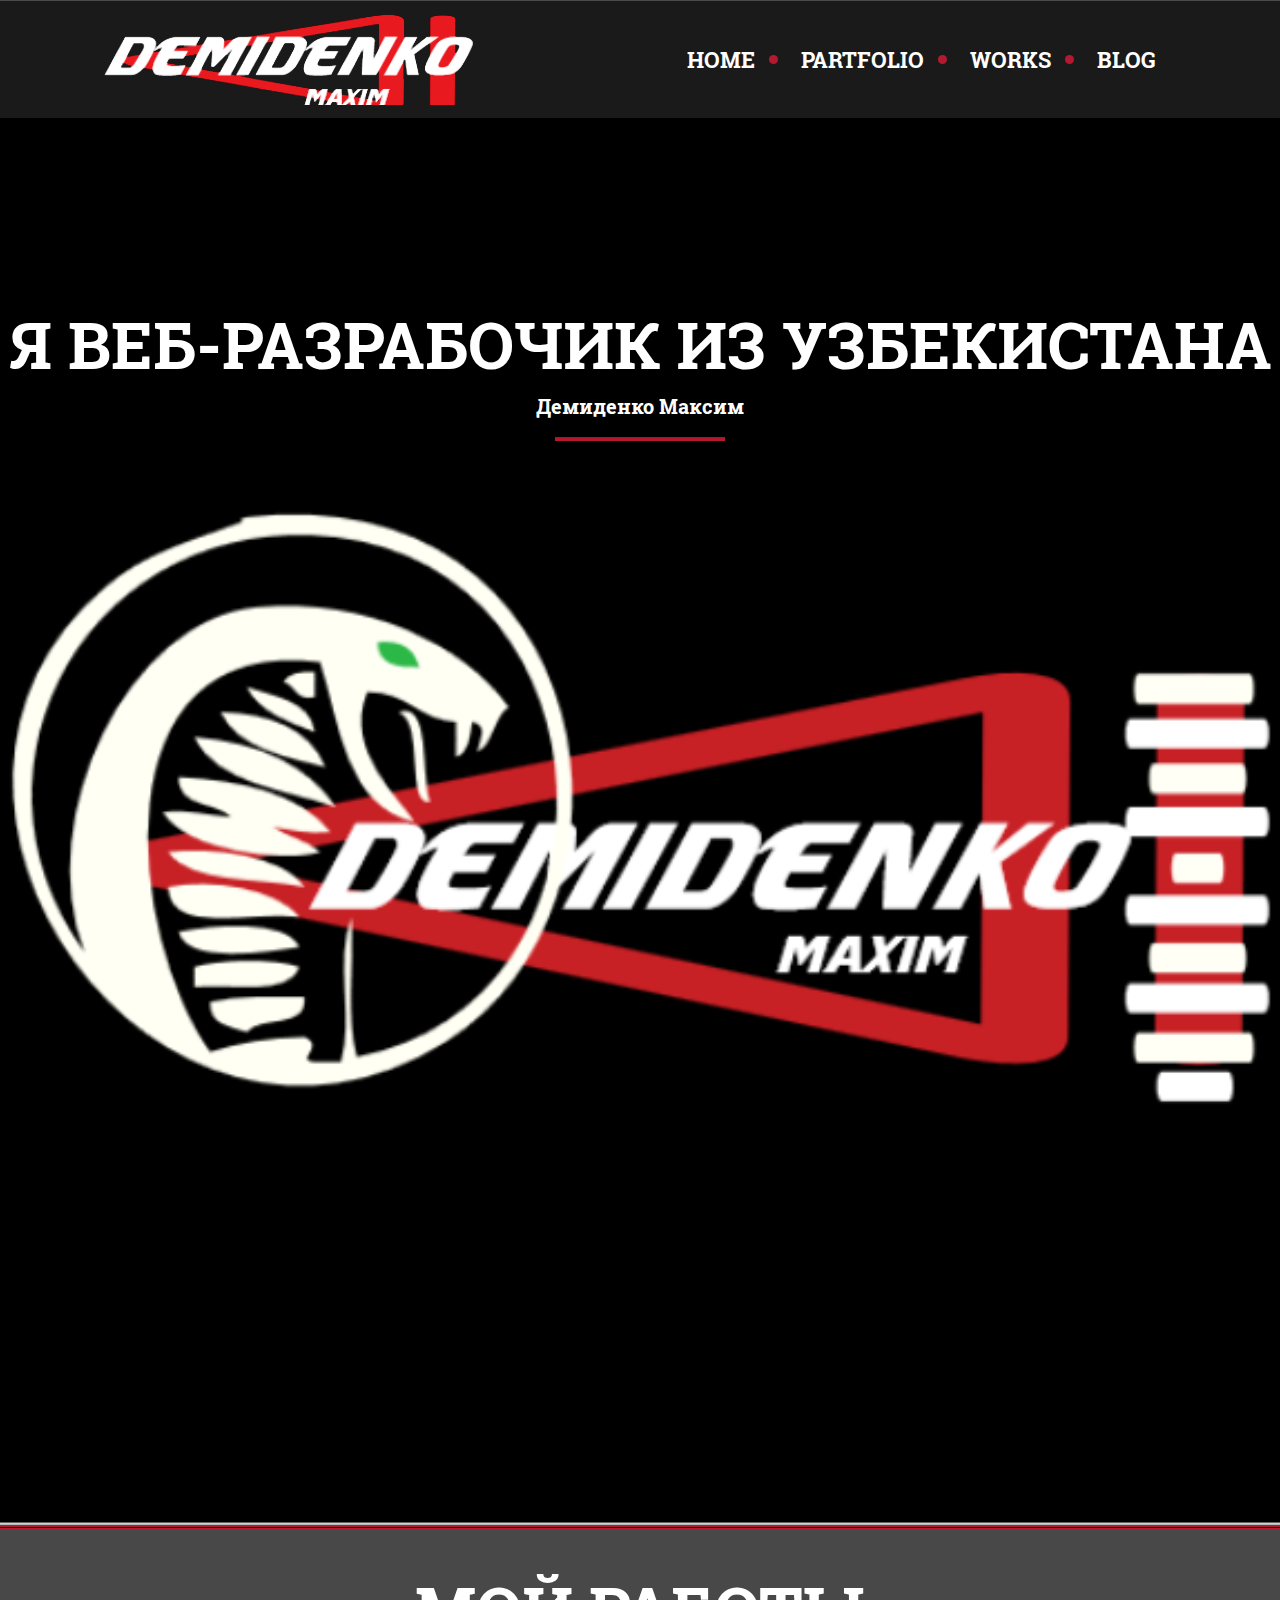
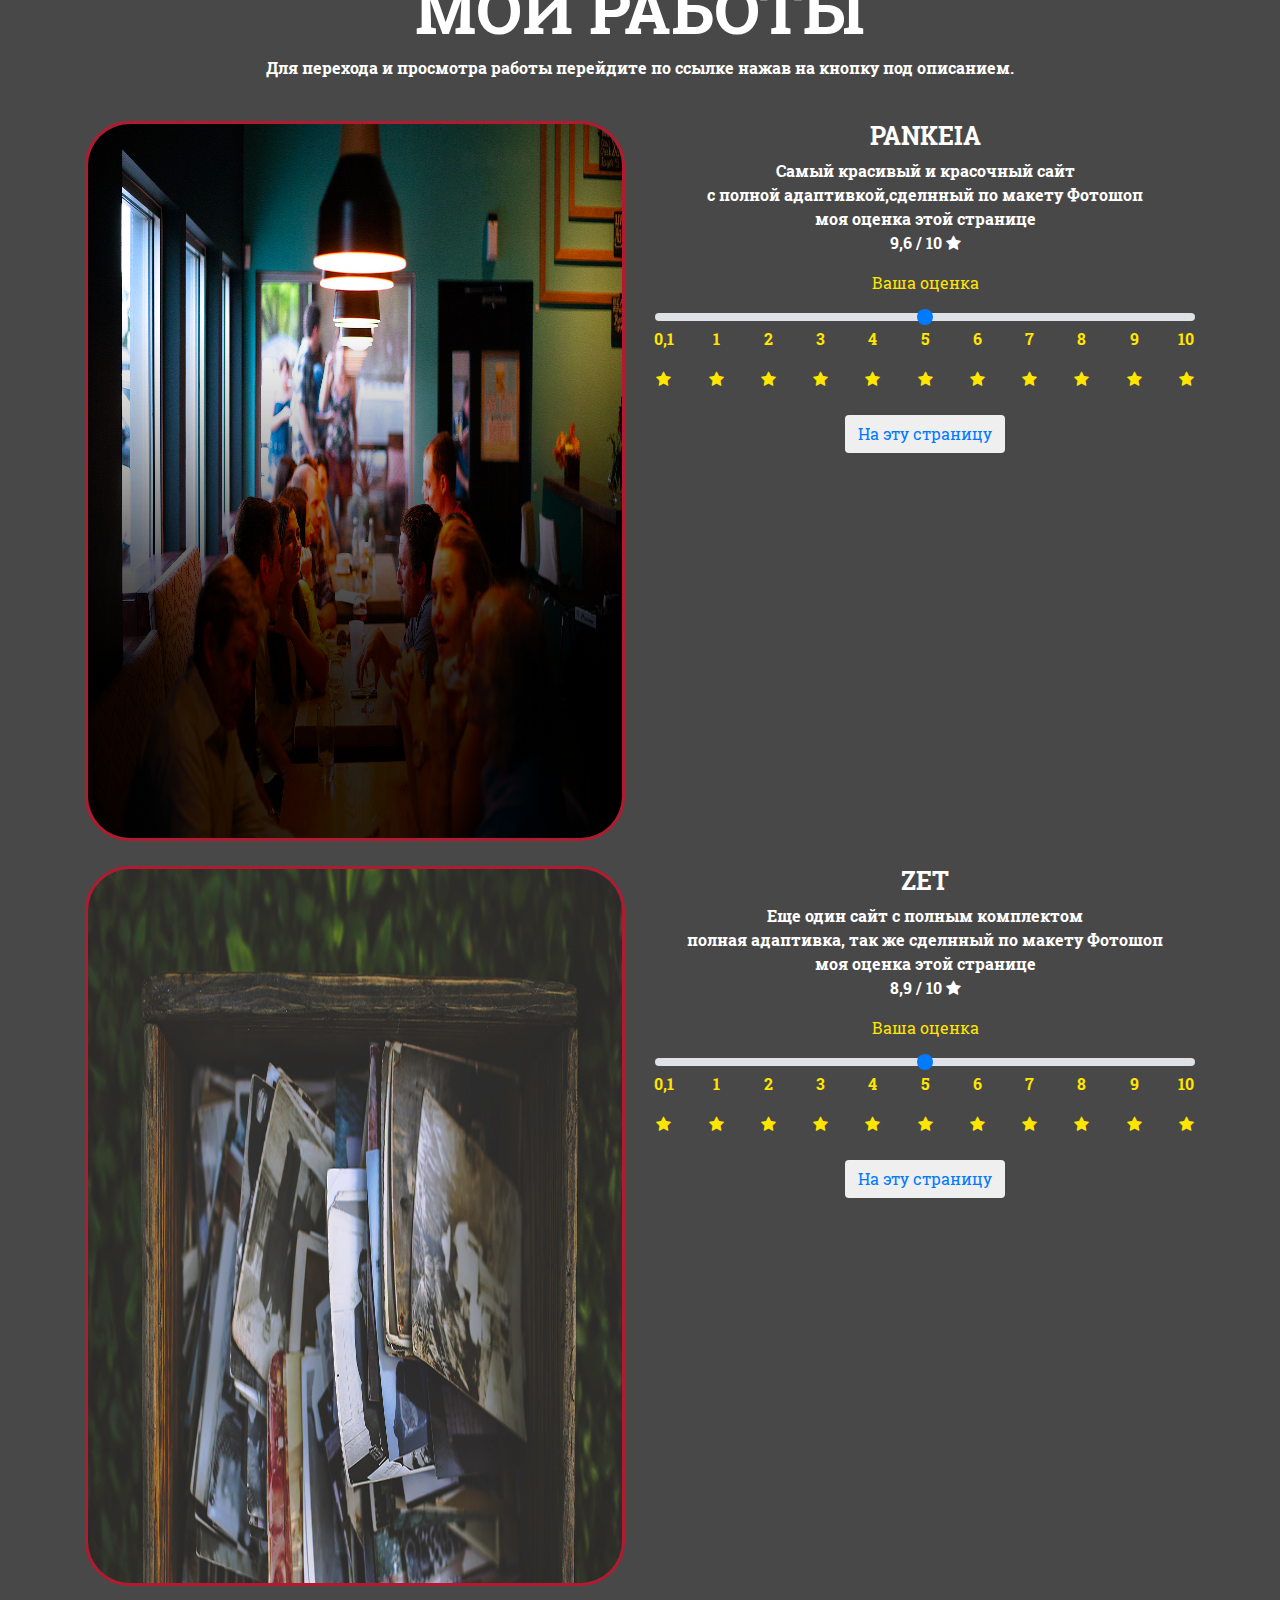
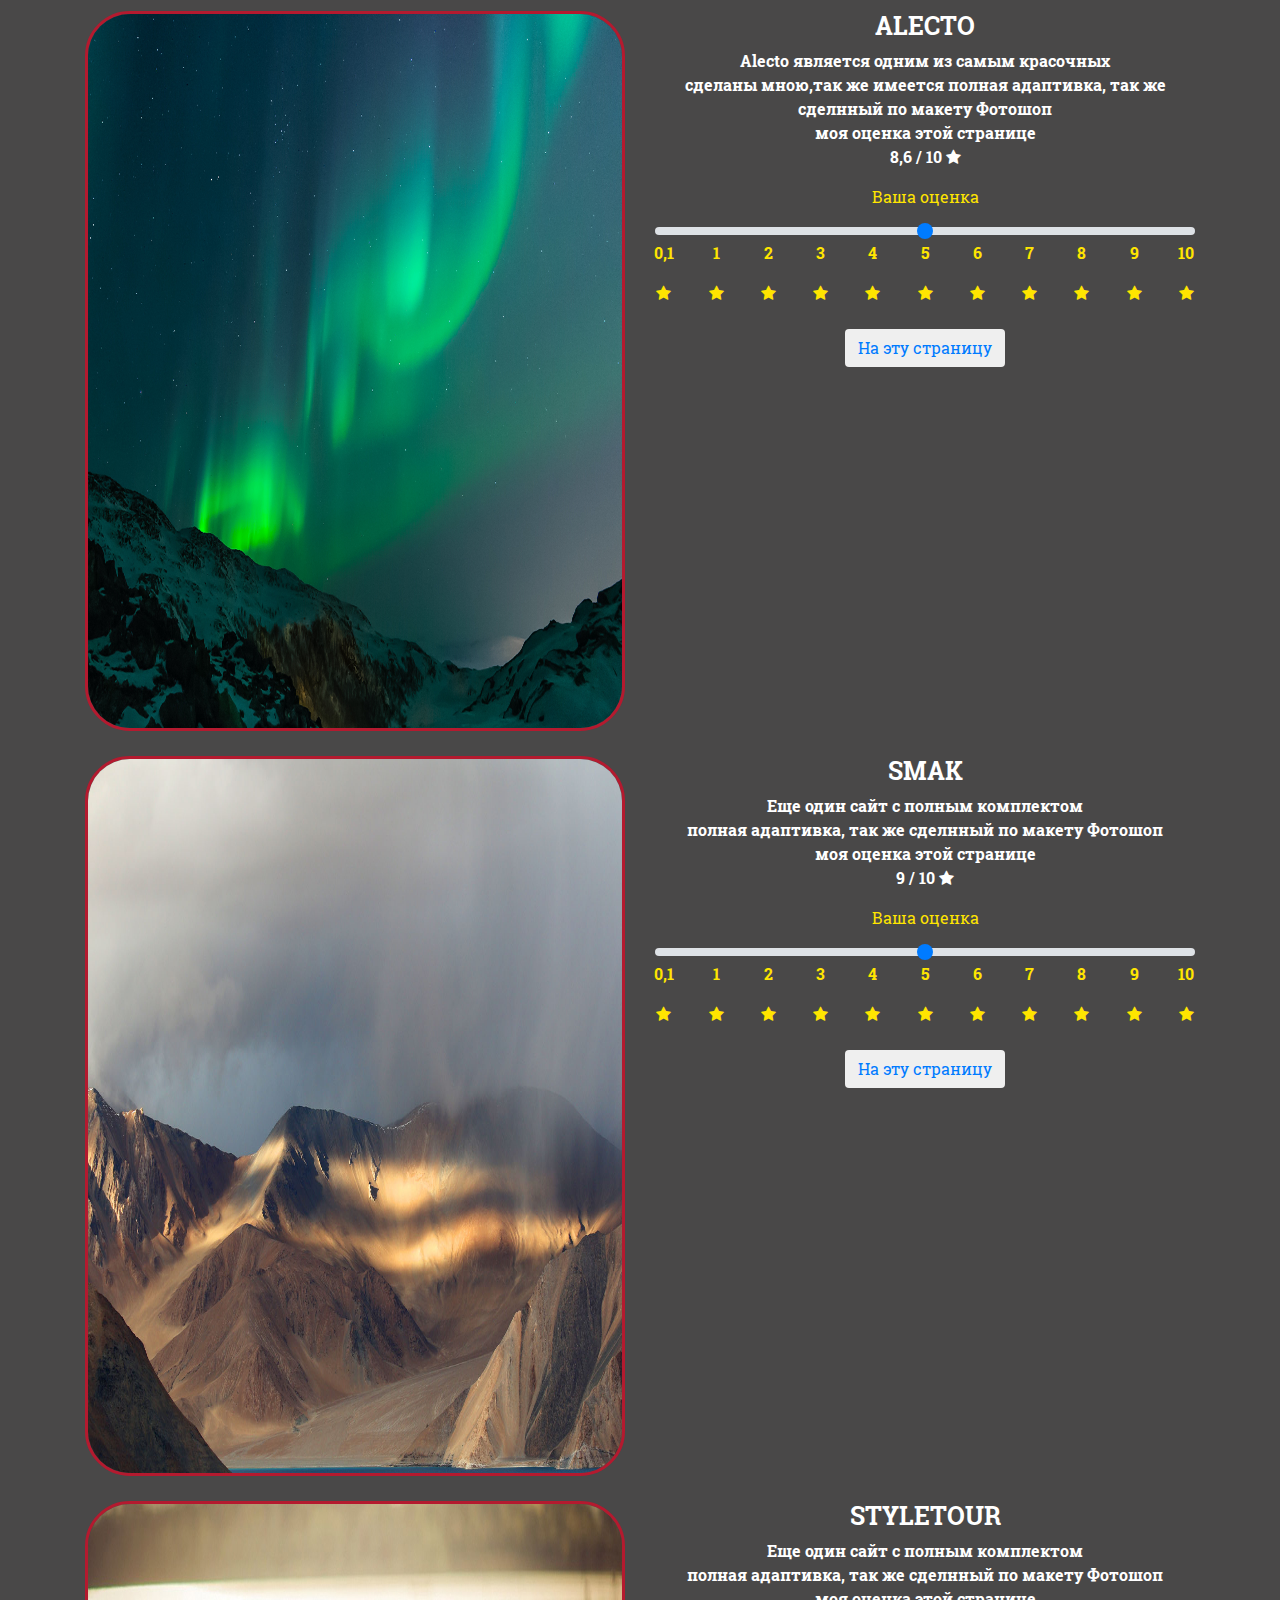
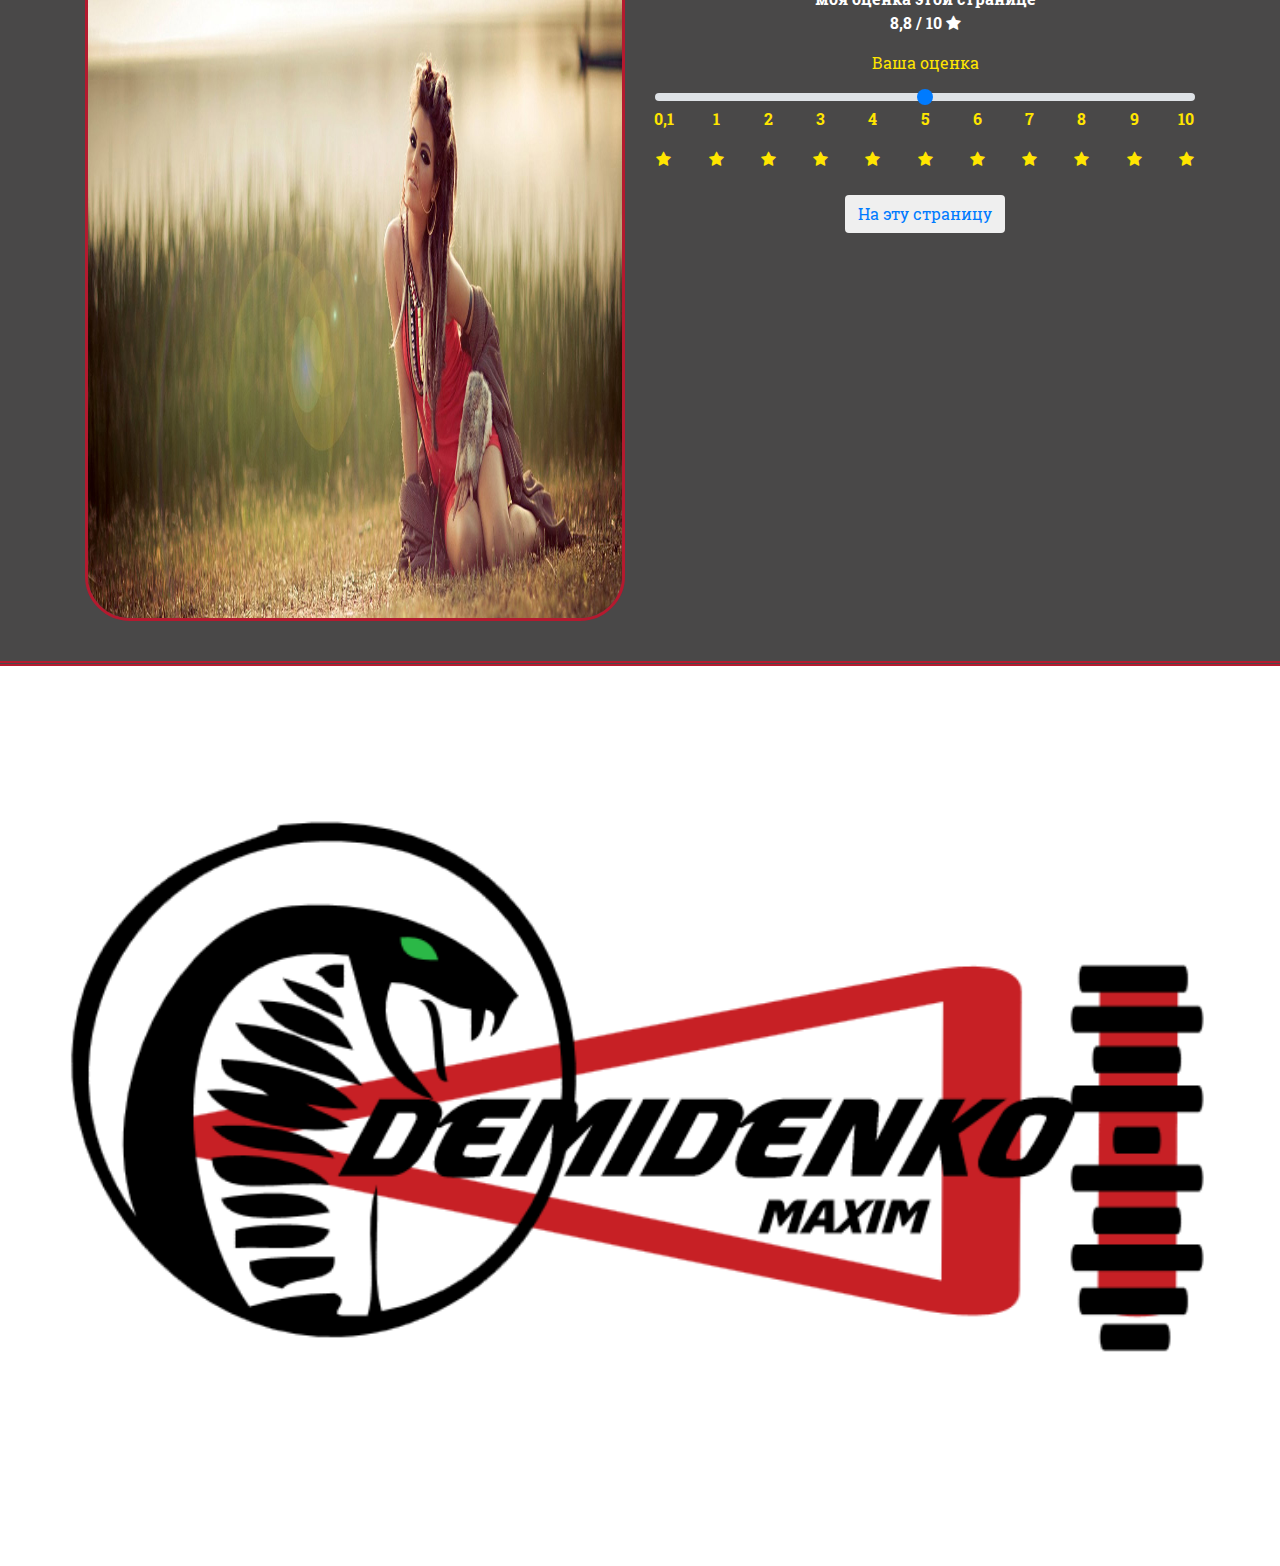
==== index.html @ c7be7b73 "WWEEEe" ====
<!doctype html>
<html lang="en">

<head>
    <!-- Required meta tags -->
    <meta charset="utf-8">
    <meta name="viewport" content="width=device-width, initial-scale=1, shrink-to-fit=no">
    <!-- Bootstrap CSS -->
    <link href="./Google fonts/robotoslab.css" rel="stylesheet">
    <link rel="stylesheet" href="css/font-awesome.css">
    <link rel="stylesheet" href="css/bootstrap.css">
    <link rel="stylesheet" type="text/css" href="css/style.css">
    <title>Partfolio</title>
</head>

<body>
    <section class="header">
        <div class="menu-top">
            <div class="container">
                <nav class="navbar navbar-expand-lg navbar-light">
                    <a class="navbar-brand" href="#"><img src="./img/LOGOREALLOGO.png" alt=""></a>
                    <button class="navbar-toggler" type="button" data-toggle="collapse" data-target="#navbarSupportedContent"
                        aria-controls="navbarSupportedContent" aria-expanded="false" aria-label="Toggle navigation">
                        <span class="navbar-toggler-icon"></span>
                    </button>

                    <div class="collapse navbar-collapse" id="navbarSupportedContent">
                        <ul class="navbar-nav ml-auto">

                            <li class="nav-item text-center">
                                <a class="nav-link" href="#">home</a>
                            </li>
                            <li class="nav-item text-center">
                                <a class="nav-link" href="#">partfolio</a>
                            </li>
                            <li class="nav-item text-center">
                                <a class="nav-link" href="#">works</a>
                            </li>
                            <li class="nav-item text-center">
                                <a class="nav-link" href="#">blog</a>
                            </li>

                        </ul>
                    </div>
                </nav>
            </div>
        </div>
        <div class="title text-center">
            <h1>Я веб-разрабочик из Узбекистана</h1>
            <p>Демиденко Максим</p>
          <hr>
        </div>
    </section>
    <section class="works">
        <div class="container">
            <div class="row justify-content-center">
                <div class="col-10 text-center">
                    <h2>Мой работы</h2>
                    <p>Для перехода и просмотра работы перейдите по ссылке нажав на кнопку под описанием.</p>
                </div>
            </div>
            <div class="row justify-content-center saet">
                <div class="col-lg-6">
                    <img src="./img/pankeia.png" alt="">
                </div>
                <div class="col-lg-6 text-center">
                    <h3>Pankeia</h3>
                    <p>Самый красивый и красочный сайт <br>
                    с полной адаптивкой,сделнный по макету Фотошоп
                <br>
            моя оценка этой странице <br>
        9,6 / 10 <i class="fa fa-star" aria-hidden="true"></i>
    </p>
    <label for="customRange3"><b class="rate"> Ваша оценка</b></label>
    <input type="range" class="custom-range" min="0" max="5" step="0.5" id="customRange3">
    <div class="row justify-content-between">
        <div class="col-lg-1 col-md-1 col-1 p-0"><p> <span class="rate">0,1</span> </p> <i class="fa fa-star" aria-hidden="true"></i></div>
        <div class="col-lg-1 col-md-1 col-1 p-0"><p> <span class="rate">1</span> </p> <i class="fa fa-star" aria-hidden="true"></i></div>
        <div class="col-lg-1 col-md-1 col-1 p-0"><p> <span class="rate">2</span> </p> <i class="fa fa-star" aria-hidden="true"></i></div>
        <div class="col-lg-1 col-md-1 col-1 p-0"><p> <span class="rate">3</span> </p> <i class="fa fa-star" aria-hidden="true"></i></div>
        <div class="col-lg-1 col-md-1 col-1 p-0"><p> <span class="rate">4</span> </p> <i class="fa fa-star" aria-hidden="true"></i></div>
        <div class="col-lg-1 col-md-1 col-1 p-0"><p> <span class="rate">5</span> </p> <i class="fa fa-star" aria-hidden="true"></i></div>
        <div class="col-lg-1 col-md-1 col-1 p-0"><p> <span class="rate">6</span> </p> <i class="fa fa-star" aria-hidden="true"></i></div>
        <div class="col-lg-1 col-md-1 col-1 p-0"><p> <span class="rate">7</span> </p> <i class="fa fa-star" aria-hidden="true"></i></div>
        <div class="col-lg-1 col-md-1 col-1 p-0"><p> <span class="rate">8</span></p> <i class="fa fa-star" aria-hidden="true"></i></div>
        <div class="col-lg-1 col-md-1 col-1 p-0"><p> <span class="rate">9</span> </p> <i class="fa fa-star" aria-hidden="true"></i></div>
        <div class="col-lg-1 col-md-1 col-1 p-0"><p> <span class="rate">10</span> </p> <i class="fa fa-star" aria-hidden="true"></i></div>
        <div class="col-lg-12 text-center mt-4"><button class="btn"><a href="">На эту страницу</a></button></div>
    </div>
                </div>
            </div>
            <div class="row justify-content-center saet">
                <div class="col-lg-6">
                    <img src="./img/zet.png" alt="">
                </div>
                <div class="col-lg-6 text-center">
                    <h3>ZET</h3>
                    <p>Еще один сайт с полным комплектом <br>
                     полная адаптивка, так же сделнный по макету Фотошоп
                <br>
            моя оценка этой странице <br>
        8,9 / 10 <i class="fa fa-star" aria-hidden="true"></i>
    </p>
    <label for="customRange3"><b class="rate"> Ваша оценка</b></label>
    <input type="range" class="custom-range" min="0" max="5" step="0.5" id="customRange2">
    <div class="row justify-content-between">
        <div class="col-lg-1 col-md-1 col-1 p-0"><p> <span class="rate">0,1</span> </p> <i class="fa fa-star" aria-hidden="true"></i></div>
        <div class="col-lg-1 col-md-1 col-1 p-0"><p> <span class="rate">1</span> </p> <i class="fa fa-star" aria-hidden="true"></i></div>
        <div class="col-lg-1 col-md-1 col-1 p-0"><p> <span class="rate">2</span> </p> <i class="fa fa-star" aria-hidden="true"></i></div>
        <div class="col-lg-1 col-md-1 col-1 p-0"><p> <span class="rate">3</span> </p> <i class="fa fa-star" aria-hidden="true"></i></div>
        <div class="col-lg-1 col-md-1 col-1 p-0"><p> <span class="rate">4</span> </p> <i class="fa fa-star" aria-hidden="true"></i></div>
        <div class="col-lg-1 col-md-1 col-1 p-0"><p> <span class="rate">5</span> </p> <i class="fa fa-star" aria-hidden="true"></i></div>
        <div class="col-lg-1 col-md-1 col-1 p-0"><p> <span class="rate">6</span> </p> <i class="fa fa-star" aria-hidden="true"></i></div>
        <div class="col-lg-1 col-md-1 col-1 p-0"><p> <span class="rate">7</span> </p> <i class="fa fa-star" aria-hidden="true"></i></div>
        <div class="col-lg-1 col-md-1 col-1 p-0"><p> <span class="rate">8</span></p> <i class="fa fa-star" aria-hidden="true"></i></div>
        <div class="col-lg-1 col-md-1 col-1 p-0"><p> <span class="rate">9</span> </p> <i class="fa fa-star" aria-hidden="true"></i></div>
        <div class="col-lg-1 col-md-1 col-1 p-0"><p> <span class="rate">10</span> </p> <i class="fa fa-star" aria-hidden="true"></i></div>
        <div class="col-lg-12 text-center mt-4"><button class="btn"><a href="">На эту страницу</a></button></div>
        
    </div>
                </div>
            </div>
            <div class="row justify-content-center saet">
                <div class="col-lg-6">
                    <img src="./img/Alecto.png" alt="">
                </div>
                <div class="col-lg-6 text-center">
                    <h3>Alecto</h3>
                    <p>Alecto является одним из самым красочных<br>
                    сделаны мною,так же имеется полная адаптивка, так же сделнный по макету Фотошоп
                <br>
            моя оценка этой странице <br>
        8,6 / 10 <i class="fa fa-star" aria-hidden="true"></i>
    </p>
    <label for="customRange3"><b class="rate"> Ваша оценка</b></label>
    <input type="range" class="custom-range" min="0" max="5" step="0.5" id="customRange1">
    <div class="row justify-content-between">
        <div class="col-lg-1 col-md-1 col-1 p-0"><p> <span class="rate">0,1</span> </p> <i class="fa fa-star" aria-hidden="true"></i></div>
        <div class="col-lg-1 col-md-1 col-1 p-0"><p> <span class="rate">1</span> </p> <i class="fa fa-star" aria-hidden="true"></i></div>
        <div class="col-lg-1 col-md-1 col-1 p-0"><p> <span class="rate">2</span> </p> <i class="fa fa-star" aria-hidden="true"></i></div>
        <div class="col-lg-1 col-md-1 col-1 p-0"><p> <span class="rate">3</span> </p> <i class="fa fa-star" aria-hidden="true"></i></div>
        <div class="col-lg-1 col-md-1 col-1 p-0"><p> <span class="rate">4</span> </p> <i class="fa fa-star" aria-hidden="true"></i></div>
        <div class="col-lg-1 col-md-1 col-1 p-0"><p> <span class="rate">5</span> </p> <i class="fa fa-star" aria-hidden="true"></i></div>
        <div class="col-lg-1 col-md-1 col-1 p-0"><p> <span class="rate">6</span> </p> <i class="fa fa-star" aria-hidden="true"></i></div>
        <div class="col-lg-1 col-md-1 col-1 p-0"><p> <span class="rate">7</span> </p> <i class="fa fa-star" aria-hidden="true"></i></div>
        <div class="col-lg-1 col-md-1 col-1 p-0"><p> <span class="rate">8</span></p> <i class="fa fa-star" aria-hidden="true"></i></div>
        <div class="col-lg-1 col-md-1 col-1 p-0"><p> <span class="rate">9</span> </p> <i class="fa fa-star" aria-hidden="true"></i></div>
        <div class="col-lg-1 col-md-1 col-1 p-0"><p> <span class="rate">10</span> </p> <i class="fa fa-star" aria-hidden="true"></i></div>
        <div class="col-lg-12 text-center mt-4"><button class="btn"><a href="">На эту страницу</a></button></div>
        
    </div>
                </div>
            </div>
            <div class="row justify-content-center saet">
                <div class="col-lg-6">
                    <img src="./img/smak.jpg" alt="">
                </div>
                <div class="col-lg-6 text-center">
                    <h3>SMAK</h3>
                    <p>Еще один сайт с полным комплектом <br>
                     полная адаптивка, так же сделнный по макету Фотошоп
                <br>
            моя оценка этой странице <br>
        9 / 10 <i class="fa fa-star" aria-hidden="true"></i>
    </p>
    <label for="customRange3"><b class="rate"> Ваша оценка</b></label>
    <input type="range" class="custom-range" min="0" max="5" step="0.5" id="customRange4">
    <div class="row justify-content-between">
        <div class="col-lg-1 col-md-1 col-1 p-0"><p> <span class="rate">0,1</span> </p> <i class="fa fa-star" aria-hidden="true"></i></div>
        <div class="col-lg-1 col-md-1 col-1 p-0"><p> <span class="rate">1</span> </p> <i class="fa fa-star" aria-hidden="true"></i></div>
        <div class="col-lg-1 col-md-1 col-1 p-0"><p> <span class="rate">2</span> </p> <i class="fa fa-star" aria-hidden="true"></i></div>
        <div class="col-lg-1 col-md-1 col-1 p-0"><p> <span class="rate">3</span> </p> <i class="fa fa-star" aria-hidden="true"></i></div>
        <div class="col-lg-1 col-md-1 col-1 p-0"><p> <span class="rate">4</span> </p> <i class="fa fa-star" aria-hidden="true"></i></div>
        <div class="col-lg-1 col-md-1 col-1 p-0"><p> <span class="rate">5</span> </p> <i class="fa fa-star" aria-hidden="true"></i></div>
        <div class="col-lg-1 col-md-1 col-1 p-0"><p> <span class="rate">6</span> </p> <i class="fa fa-star" aria-hidden="true"></i></div>
        <div class="col-lg-1 col-md-1 col-1 p-0"><p> <span class="rate">7</span> </p> <i class="fa fa-star" aria-hidden="true"></i></div>
        <div class="col-lg-1 col-md-1 col-1 p-0"><p> <span class="rate">8</span></p> <i class="fa fa-star" aria-hidden="true"></i></div>
        <div class="col-lg-1 col-md-1 col-1 p-0"><p> <span class="rate">9</span> </p> <i class="fa fa-star" aria-hidden="true"></i></div>
        <div class="col-lg-1 col-md-1 col-1 p-0"><p> <span class="rate">10</span> </p> <i class="fa fa-star" aria-hidden="true"></i></div>
        <div class="col-lg-12 text-center mt-4"><button class="btn"><a href="">На эту страницу</a></button></div>
        
    </div>
                </div>
            </div>
            <div class="row justify-content-center saet">
                <div class="col-lg-6">
                    <img src="./img/Styletour.jpg" alt="">
                </div>
                <div class="col-lg-6 text-center">
                    <h3>StyleTour</h3>
                    <p>Еще один сайт с полным комплектом <br>
                     полная адаптивка, так же сделнный по макету Фотошоп
                <br>
            моя оценка этой странице <br>
        8,8 / 10 <i class="fa fa-star" aria-hidden="true"></i>
    </p>
    <label for="customRange3"><b class="rate"> Ваша оценка</b></label>
    <input type="range" class="custom-range" min="0" max="5" step="0.5" id="customRange5">
    <div class="row justify-content-between">
        <div class="col-lg-1 col-md-1 col-1 p-0"><p> <span class="rate">0,1</span> </p> <i class="fa fa-star" aria-hidden="true"></i></div>
        <div class="col-lg-1 col-md-1 col-1 p-0"><p> <span class="rate">1</span> </p> <i class="fa fa-star" aria-hidden="true"></i></div>
        <div class="col-lg-1 col-md-1 col-1 p-0"><p> <span class="rate">2</span> </p> <i class="fa fa-star" aria-hidden="true"></i></div>
        <div class="col-lg-1 col-md-1 col-1 p-0"><p> <span class="rate">3</span> </p> <i class="fa fa-star" aria-hidden="true"></i></div>
        <div class="col-lg-1 col-md-1 col-1 p-0"><p> <span class="rate">4</span> </p> <i class="fa fa-star" aria-hidden="true"></i></div>
        <div class="col-lg-1 col-md-1 col-1 p-0"><p> <span class="rate">5</span> </p> <i class="fa fa-star" aria-hidden="true"></i></div>
        <div class="col-lg-1 col-md-1 col-1 p-0"><p> <span class="rate">6</span> </p> <i class="fa fa-star" aria-hidden="true"></i></div>
        <div class="col-lg-1 col-md-1 col-1 p-0"><p> <span class="rate">7</span> </p> <i class="fa fa-star" aria-hidden="true"></i></div>
        <div class="col-lg-1 col-md-1 col-1 p-0"><p> <span class="rate">8</span></p> <i class="fa fa-star" aria-hidden="true"></i></div>
        <div class="col-lg-1 col-md-1 col-1 p-0"><p> <span class="rate">9</span> </p> <i class="fa fa-star" aria-hidden="true"></i></div>
        <div class="col-lg-1 col-md-1 col-1 p-0"><p> <span class="rate">10</span> </p> <i class="fa fa-star" aria-hidden="true"></i></div>
        <div class="col-lg-12 text-center mt-4"><button class="btn"><a href="">На эту страницу</a></button></div>
        
    </div>
                </div>
            </div>
        </div>
    </section>
    <section class="footer ">
       
    </section>
    <!-- <section class="skill text-center">
        <div class="container">
            <div class="row justify-content-center">
                <div class="col-10 ">
                    <h3>skills</h3>
                    <p>Curabitur non nulla sit amet nisl tempus convallis quis ac lectus. Vivamus suscipit tortor eget
                        felis porttitor volutpat. Curabitur aliquet quam id dui posuere.</p>
                </div>
            </div>
            <div class="row justify-content-center">
                <div class="col-lg-3 col-md-6 text-center">
                    <div class="circle">
                        <h2>90%</h2>
                    </div>
                    <h4>HTML&CSS</h4>

                </div>
                <div class="col-lg-3 col-md-6 text-center">
                    <div class="circle">
                        <h2>96%</h2>
                    </div>
                    <h4>AI & PS</h4>
                </div>
                <div class="col-lg-3 col-md-6 text-center">
                    <div class="circle">
                        <h2>85%</h2>
                    </div>
                    <h4>JS & PHP</h4>
                </div>
                <div class="col-lg-3 col-md-6 text-center">
                    <div class="circle">
                        <h2>94%</h2>
                    </div>
                    <h4>PHOTOGRAPHY</h4>
                </div>
            </div>
        </div>
    </section>
    <section class="clients">
        <div class="container">
            <div class="row justify-content-center">
                <div class="col-10 text-center">
                    <h5>our clients</h5>
                    <h2>who love to work with us</h2>
                    <hr>
                    <p>Curabitur non nulla sit amet nisl tempus convallis quis ac lectus. Vivamus suscipit tortor eget
                        felis porttitor volutpat. Curabitur aliquet quam id dui posuere blandit. Nulla porttitor
                        accumsan tincidunt. Cras ultricies ligula sed magna dictum porta. Curabitur non nulla sit amet
                        nisl tempus convallis quis ac lectus. Praesent sapien massa, convallis a pellen
                        tesque nec, egestas non nisi. Mauris blandit aliquet elit, eget tincidunt ni dictum porta.</p>
                </div>
            </div>
            <div class="row justify-content-center mt-5 mb-5">
                <div class="col-2">
                    <img src="./img/clients_logo1.png" alt="">
                </div>
                <div class="col-2">
                    <img src="./img/clients_logo2.png" alt="">
                </div>
                <div class="col-2">
                    <img src="./img/clients_logo3.png" alt="">
                </div>
                <div class="col-2">
                    <img src="./img/clients_logo4.png" alt="">
                </div>
                <div class="col-2">
                    <img src="./img/clients_logo5.png" alt="">
                </div>
                <div class="col-2">
                    <img src="./img/clients_logo1.png" alt="">
                </div>
            </div>
        </div>
    </section>
    <section class="animg">
        <div class="container">
            <div class="row justify-content-center">
                <div class="col-10 text-center">
                        <div id="carouselExampleIndicators" class="carousel slide" data-ride="carousel">
                                <ol class="carousel-indicators">
                                  <li data-target="#carouselExampleIndicators" data-slide-to="0" class="active"></li>
                                  <li data-target="#carouselExampleIndicators" data-slide-to="1"></li>
                                  <li data-target="#carouselExampleIndicators" data-slide-to="2"></li>
                                  <li data-target="#carouselExampleIndicators" data-slide-to="3"></li>
                                </ol>
                                <div class="carousel-inner">
                                  <div class="carousel-item active">
                                    <img class="d-block w-100" src=".../800x400?auto=yes&bg=777&fg=555&text=First slide" alt="">
                                    <div class="carousel-caption d-none d-md-block">
                                            <p>“An image is not simply a trademark, a design, a slogan or an easily <br>
                                                remembered picture. It is a studiously crafted personality profile of an <br>
                                                 individual, institution,corporation, product or service”<p>
                                                 <hr>
                                        <p>Daniel J. Boorstin</p>
                                  </div>
                                  </div>
                                  <div class="carousel-item">
                                    <img class="d-block w-100" src=".../800x400?auto=yes&bg=666&fg=444&text=Second slide" alt="">
                                    <div class="carousel-caption d-none d-md-block">
                                            <p>“An image is not simply a trademark, a design, a slogan or an easily <br>
                                                remembered picture. It is a studiously crafted personality profile of an <br>
                                                 individual, institution,corporation, product or service”<p>
                                                 <hr>
                                        <p>Daniel J. Boorstin</p>
                                  </div>
                                  </div>
                                  <div class="carousel-item">
                                    <img class="d-block w-100" src=".../800x400?auto=yes&bg=555&fg=333&text=Third slide" alt="">
                                    <div class="carousel-caption d-none d-md-block">
                                            <p>“An image is not simply a trademark, a design, a slogan or an easily <br>
                                                remembered picture. It is a studiously crafted personality profile of an <br>
                                                 individual, institution,corporation, product or service”<p>
                                                 <hr>
                                        <p>Daniel J. Boorstin</p>
                                  </div>
                                  </div>
                                  <div class="carousel-item">
                                    <img class="d-block w-100" src=".../800x400?auto=yes&bg=555&fg=333&text=Third slide" alt="">
                                    <div class="carousel-caption d-none d-md-block">
                                            <p>“An image is not simply a trademark, a design, a slogan or an easily <br>
                                                remembered picture. It is a studiously crafted personality profile of an <br>
                                                 individual, institution,corporation, product or service”<p>
                                                 <hr>
                                        <p>Daniel J. Boorstin</p>
                                  </div>
                                  </div>
                                </div>
                              </div>
                </div>
            </div>
        </div>
    </section>
    <section class="find">
        <div class="container">
            <div class="row justify-content-center">
                <div class="col-10 text-center">
                    <h6>contact us</h6>
                    <h2>where you can find us</h2>
                    <hr>
                    <p>Curabitur non nulla sit amet nisl tempus convallis quis ac lectus. Vivamus suscipit tortor eget felis porttitor volutpat. Curabitur aliquet quam id dui posuere blandit. Nulla porttitor 
                            accumsan tincidunt. Cras ultricies ligula sed magna dictum porta. Curabitur non nulla sit amet nisl tempus convallis quis ac lectus. Praesent sapien massa, convallis a pelle
                            ntesque nec, egestas non nisi. Mauris blandit aliquet elit, eget tincidunt ni dictum porta.</p>
                </div>
            </div>
            <div class="row justify-content-around cont">
                <div class="col-3 text-center">
                    <img src="./img/contact_icon1.png" alt="">
                    <h4>our address</h4>
                    <p>214 Awesome Street,NY</p>
                </div>
                <div class="col-3 text-center">
                    <img src="./img/contact_icon2.png" alt="">
                    <h4>our mail</h4>
                    <p>awesomemail@ourmail.com</p>
                </div>
                <div class="col-3 text-center">
                    <img src="./img/contact_icon3.png" alt="">
                    <h4>our phone</h4>
                    <p>(0) 123-456-789-00</p>
                </div>
            </div>
        </div>
    </section>
    <section class="footer">
        <div class="container">
            <div class="row justify-content-center">
                <div class="col-10 text-center">
                    <h2>send us a message</h2>
                    <p>Curabitur non nulla sit amet nisl tempus convallis quis ac lectus. Vivamus suscipit tortor eget felis porttitor volutpat. Curabitur aliquet quam id dui posuere.</p>
                </div>
            </div>
            <div class="row justify-content-center">
                <div class="col-4">
                    <div class="form-group">
                            <label for="formGroupExampleInput"></label>
                            <input type="text" class="form-control" id="formGroupExampleInput" placeholder="Your Name:">
                          </div>
                        </div>
                <div class="col-4">
                    <div class="form-group">
                            <label for="formGroupExampleInput"></label>
                            <input type="text" class="form-control" id="formGroupExampleInput1" placeholder="Your:Mail">
                          </div>
                        </div>
                <div class="col-4">
                    <div class="form-group">
                            <label for="formGroupExampleInput"></label>
                            <input type="text" class="form-control" id="formGroupExampleInput2" placeholder="Subject:">
                          </div>
                        </div>
            </div>
            <div class="row justify-content-center">
                <div class="col-12">
                        <form>
                                <div class="form-group area">
                                  <label for="exampleFormControlTextarea1"></label>
                                  <textarea class="form-control" id="exampleFormControlTextarea1" rows="3" placeholder="Enter Message Here..."></textarea>
                                </div>
                              </form> 
                </div>
            </div>
            <div class="row justify-content-center">
                <div class="col-3 text-center">
                    <button class="btn">send message</button>
                </div>
            </div>
        </div>
    </section>
    <section class="down">
        <div class="container">
            <div class="row justify-content-center">
                <div class="col-6 text-center">
                    <p>© Copyright 2013 <span class="yellow">Smak.</span> All Rights Reserved.</p>
                    <img src="./img/footer_social_icon1.png" alt="">
                    <img src="./img/footer_social_icon2.png" alt="">
                    <img src="./img/footer_social_icon3.png" alt="">
                    <img src="./img/footer_social_icon4.png" alt="">
                    <button class="btn"></button>
                </div>
            </div>
        </div>
    </section> -->
 
    <!-- Optional JavaScript -->
    <!-- jQuery first, then Popper.js, then Bootstrap JS -->
    <script src="js/jquery_3.2.1.js"></script>
    <script src="js/popper.js"></script>
    <script src="js/bootstrap.js"></script>
</body>

</html>
---- Google fonts/robotoslab.css ----
@font-face {
    font-family: 'Roboto Slab';
    src: local('Roboto Slab Thin'), local('RobotoSlab-Thin'), url('robotoslabthin.woff2') format('woff2'), url('robotoslabthin.woff') format('woff'), url('robotoslabthin.ttf') format('truetype');
    font-weight: 100;
    font-style: normal;
}
@font-face {
    font-family: 'Roboto Slab';
    src: local('Roboto Slab Light'), local('RobotoSlab-Light'), url('robotoslablight.woff2') format('woff2'), url('robotoslablight.woff') format('woff'), url('robotoslablight.ttf') format('truetype');
    font-weight: 300;
    font-style: normal;
}
@font-face {
    font-family: 'Roboto Slab';
    src: local('Roboto Slab Regular'), local('RobotoSlab-Regular'), url('robotoslabregular.woff2') format('woff2'), url('robotoslabregular.woff') format('woff'), url('robotoslabregular.ttf') format('truetype');
    font-weight: 400;
    font-style: normal;
}
@font-face {
    font-family: 'Roboto Slab';
    src: local('Roboto Slab Bold'), local('RobotoSlab-Bold'), url('robotoslabbold.woff2') format('woff2'), url('robotoslabbold.woff') format('woff'), url('robotoslabbold.ttf') format('truetype');
    font-weight: 700;
    font-style: normal;
}
---- css/style.css ----
img {
	max-width: 100%;
	height: auto;
}

body {
	font-family: 'Roboto Slab';
	font-weight: 300;
	font-size: 16px;
	color: #707070;
	min-width: 320px;
}

h3 {
	font-weight: 700;
	font-size: 30px;
	color: #000;
	text-transform: uppercase;
}

h5 {
	font-weight: 400;
	color: #515151;
	text-transform: uppercase;
}

hr {
	background: #b41a2f;
	height: 3px;
	width: 170px;
}

.header {
	background: url(../img/2682f74d-7ce6-446f-8ef8-6034ce61d05c.png) center center;
	height: 170vh;
	background-size: cover;
	position: relative;
	border-bottom: 5px double #b41a2f;
}
.menu-top .nav-item:first-child {
    list-style: disc !important;
}
.menu-top .nav-link:hover::after{
	width: 100%;
}
.menu-top .nav-link {
	text-transform: uppercase;
	color: #fff !important;
	font-weight: 700;
	font-size: 22px;
}
.menu-top {
	background: rgba(86, 86, 90, 0.3)
}
.menu-top .nav-item {
	list-style: disc;
	color: #b41a2f;
	margin: 0 15px;
	font-size: 25px;
}
.navbar-light .navbar-toggler {
    color: white;
    border-color: red;
    background: white;
}
.menu-top .nav-link:hover {
	color: #b41a2f !important;
	border: 1px solid #b41a2f;
	border-radius: 45px;
	background: #fff;
}
.menu-top .nav-item:first-child {
	list-style: none !important;
}
.title h1 {
	font-weight: 700;
	font-size: 65px;
	text-transform: uppercase;
	color: #fff;
}
.title p {
margin-top: 5px;
margin-bottom: 1rem;
font-size: 20px;
font-weight: 700;
color: #fff;
}
.title .btn {
	background: #ffe500;
	text-transform: uppercase;
	font-weight: 700;
	font-size: 20px;
	border-radius: 0;
	padding: 12px 50px;
}

.title {
	position: absolute;
	width: 100%;
	text-align: center;
	top: 20%;
}
.works p{
	font-size: 16px;
	font-weight: 700;
	color: #fff;
}
.works h2{
	font-size: 65px;
	font-weight: 700;
	color: #fff;
	text-transform: uppercase;
}
.works {
	padding: 40px 0;
	background: rgba(24, 23, 23, 0.788);
	border-bottom: 5px double #b41a2f;
}
.saet{
	margin-top: 15px;
}
.saet img:hover{
	border: 6px solid #fff;
	border-radius: 45px;
	opacity: 0.3;
}
.saet img{
	border: 3px solid #b41a2f;
	border-radius: 45px;
	height: 80vh;
	margin-top: 10px;
	max-width: 100%;
}
.saet .p-0 {
    padding: 0 !important;
	color: #ffe500;
}
.saet h3{
	font-size: 25px;
	font-weight: 700;
	color: #fff;
	text-transform: uppercase;
	margin-top: 10px;
}
.works .saet .rate  {
	color: #ffe500 !important;
}
.skill{
	background: #131a1d;
}
.skill p{
	color: #fff;
	margin-top: 15px;
	margin-bottom: 45px;
}
.skill h3{
	color: #fff;
	margin-top: 60px;
}
.skill .circle{
	border: 4px solid #fff;
	border-radius: 50%;
	width: 105px;
	height: 105px;
	margin-left: 70px;
	margin-bottom: 15px;
	margin: auto;
}
.skill .circle h2 {
	color: #ffe600;
	margin-top: 32px;
}
.skill h4 {
	text-transform: uppercase;
	margin-top: 15px;
	color: #ffe600;
	margin-bottom: 50px;
}
.clients h5{
	text-transform: uppercase;
	font-family: 'Oswald';
	font-weight: 400;
	font-size: 16px;
	color: #515151;
	margin-top: 40px;
}
.clients h2{
	text-transform: uppercase;
	font-family: 'Oswald';
	font-weight: 700;
	font-size: 30px;
	color: #000;
	margin-top: 14px;
	margin-bottom: 10px;
}
.animg {
	background: #131a1d;
	height: 290px;
}
.animg .carousel-item p {
	font-family: 'Oswald';
	font-weight: 400;
	font-size: 16px;
	color: #fff;
}
.animg .carousel-item {
	height: 270px;
}
.animg .carousel-indicators li{
	width: 5px;
	height: 5px;
}
.find h6 {
	text-transform: uppercase;
	font-family: 'Oswald';
	font-weight: 400;
	font-size: 16px;
	margin-top: 35px;
}
.find h2 {
	text-transform: uppercase;
	font-family: 'Oswald';
	font-weight: 700;
	font-size: 30px;
	color: #000;
	margin-top: 15px;
}
.find .cont {
	margin-top: 30px;
}
.find .cont h4 {
	text-transform: uppercase;
	color: #000;
	margin-bottom: 10px;
	font-weight: 400;
	font-size: 20px;
}
.find .cont img{
	height: 50px;
	margin-bottom: 13px;
	margin-top: 13px;
	transition: 2s;
}
.find .cont img:hover{
	transform: rotate(720deg);
}
.footer {
	background: url(../img/11LOGOMAX.png) center center no-repeat;
	background-size: cover;
	height: 100vh;
	max-width: 100%;
}
.footer p{
	color: #fff;
	margin-bottom: 35px;
}
.footer h2{
	font-family: 'Oswald';
	font-weight: 700;
	font-size: 30px;
	text-transform: uppercase;
	color: #fff;
	margin-top: 30px;
	margin-bottom: 15px;
}
.footer .form-control {
	background: #131a1d !important;
	color: #fff !important;
}
.footer .form-control:focus{
	border-color: #ffe600 !important;
	color: #ffe500 !important;
}
.footer textarea.form-control {
	height: 215px;
	margin-bottom: 35px;
}
.footer .btn{
	background: #ffe600;
	color: #000;
	text-transform: uppercase;
	padding: 23px 60px;
	margin-bottom: 60px;
	font-family: 'Oswald';
	font-weight: 700;
	font-size: 30px;
}
.down{
	background: #000;
}
@media (max-width: 1262px) {
	.title h1{
		font-size: 45px;
	}
}
@media (max-width: 993px) {
	.menu-top .nav-item:first-child {
		list-style: disc !important;
	}
	.title {
		position: absolute;
		width: 100%;
		text-align: center;
		top: 72%;
	}
	.proj h5{
		text-align: center;
		margin-top: 10px;
	}
	.proj p{
		text-align: center;
	}
}
@media (max-width: 766px) {
	.title h1 {
		font-size: 45px;
	}
	.title .btn {
		padding: 9px 35px;
		font-size: 15px;
	}

	.title {
		top: 75%;
	}
}

@media (max-width: 480px) {
	.title h1 {
		font-size: 35px;
	}
	.title {
		position: absolute;
		width: 100%;
		text-align: center;
		top: 72%;
	}
	.title .btn {
		padding: 6px 25px;
		font-size: 15px;
	}

	.title {
		top: 72%;
	}
}
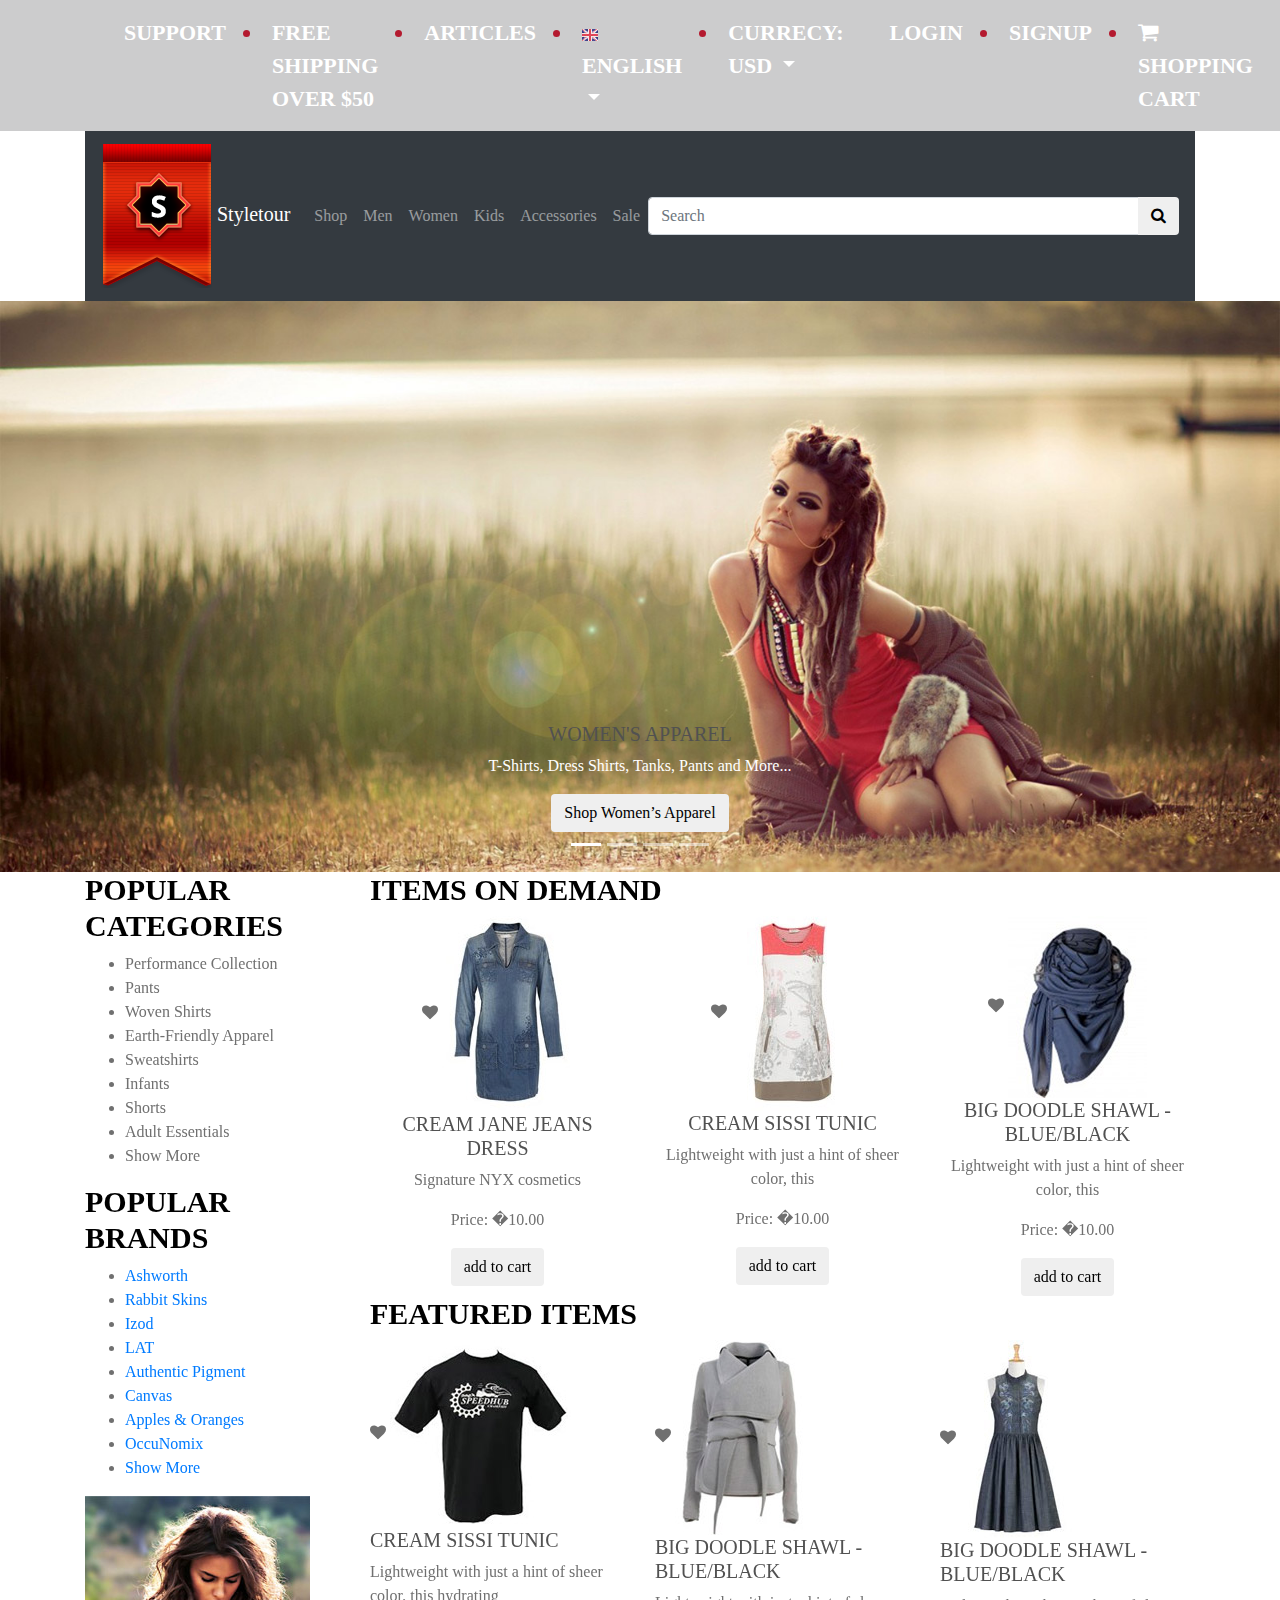
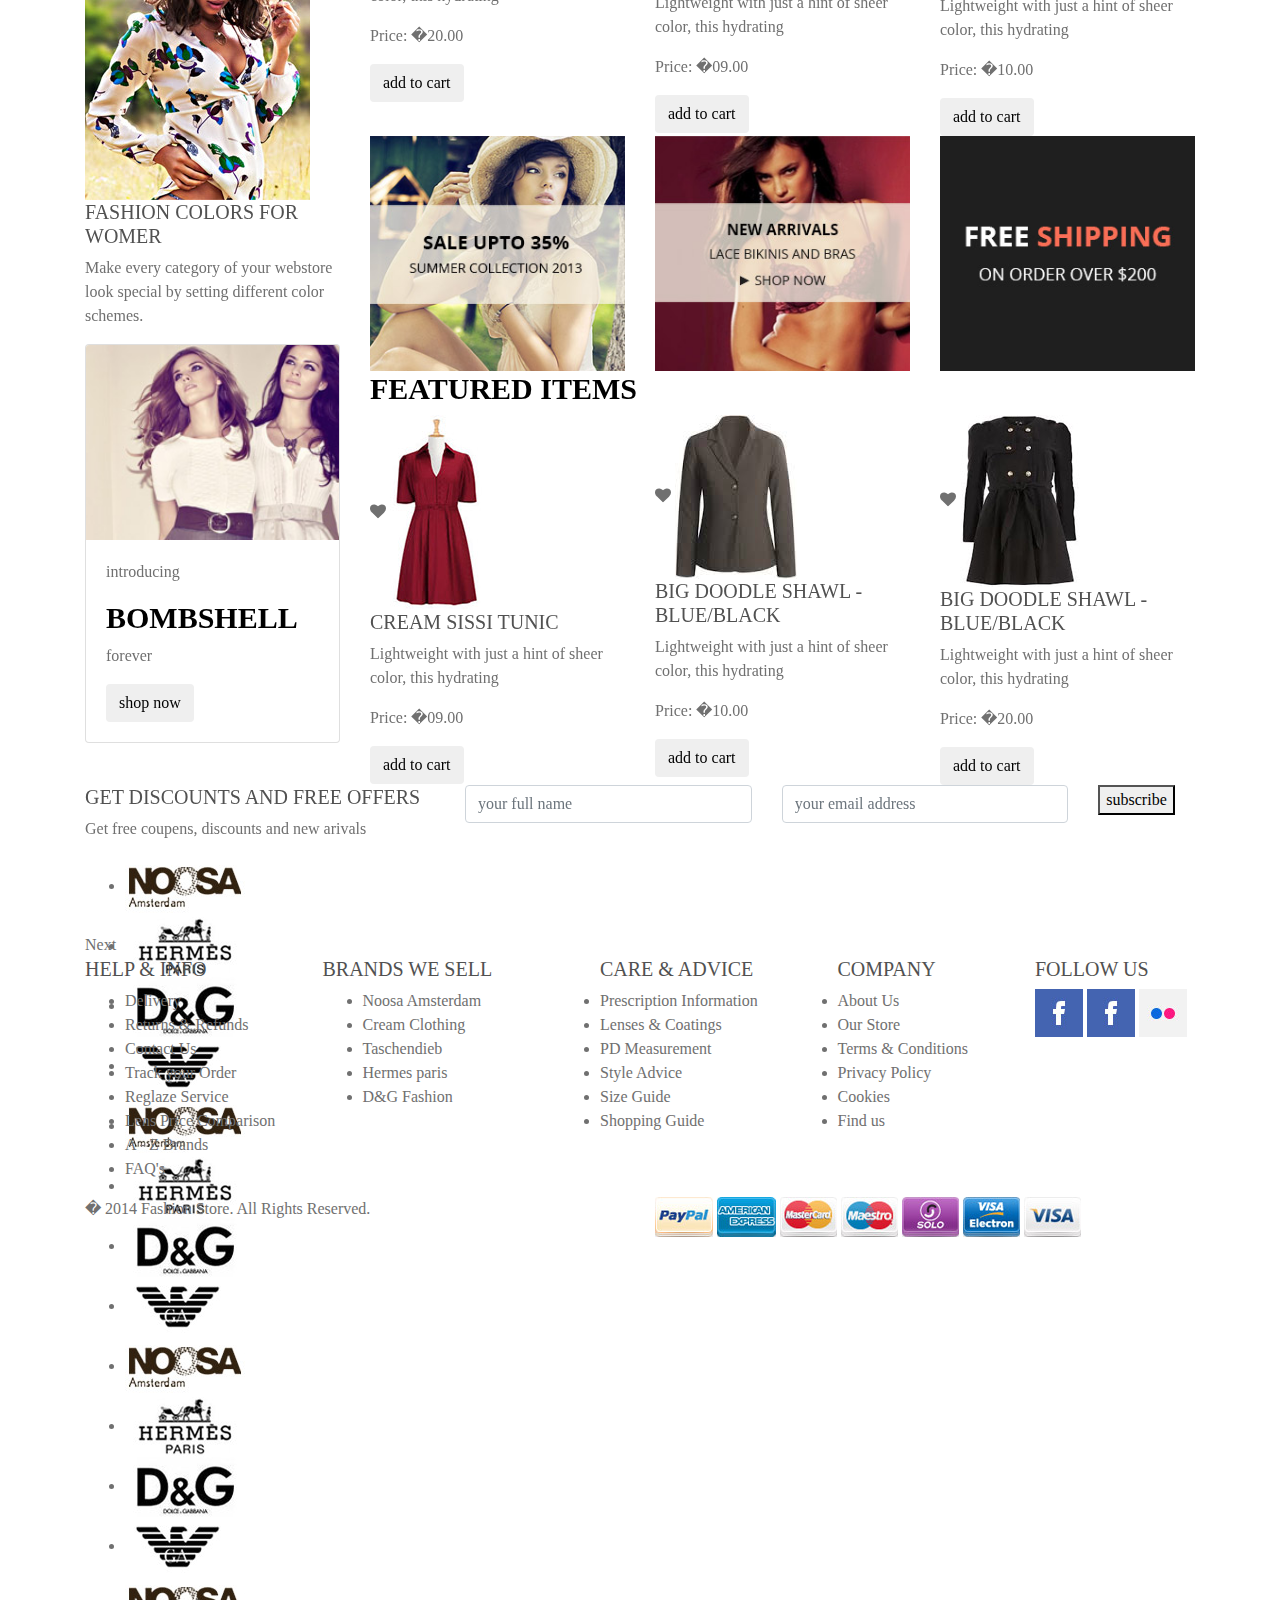
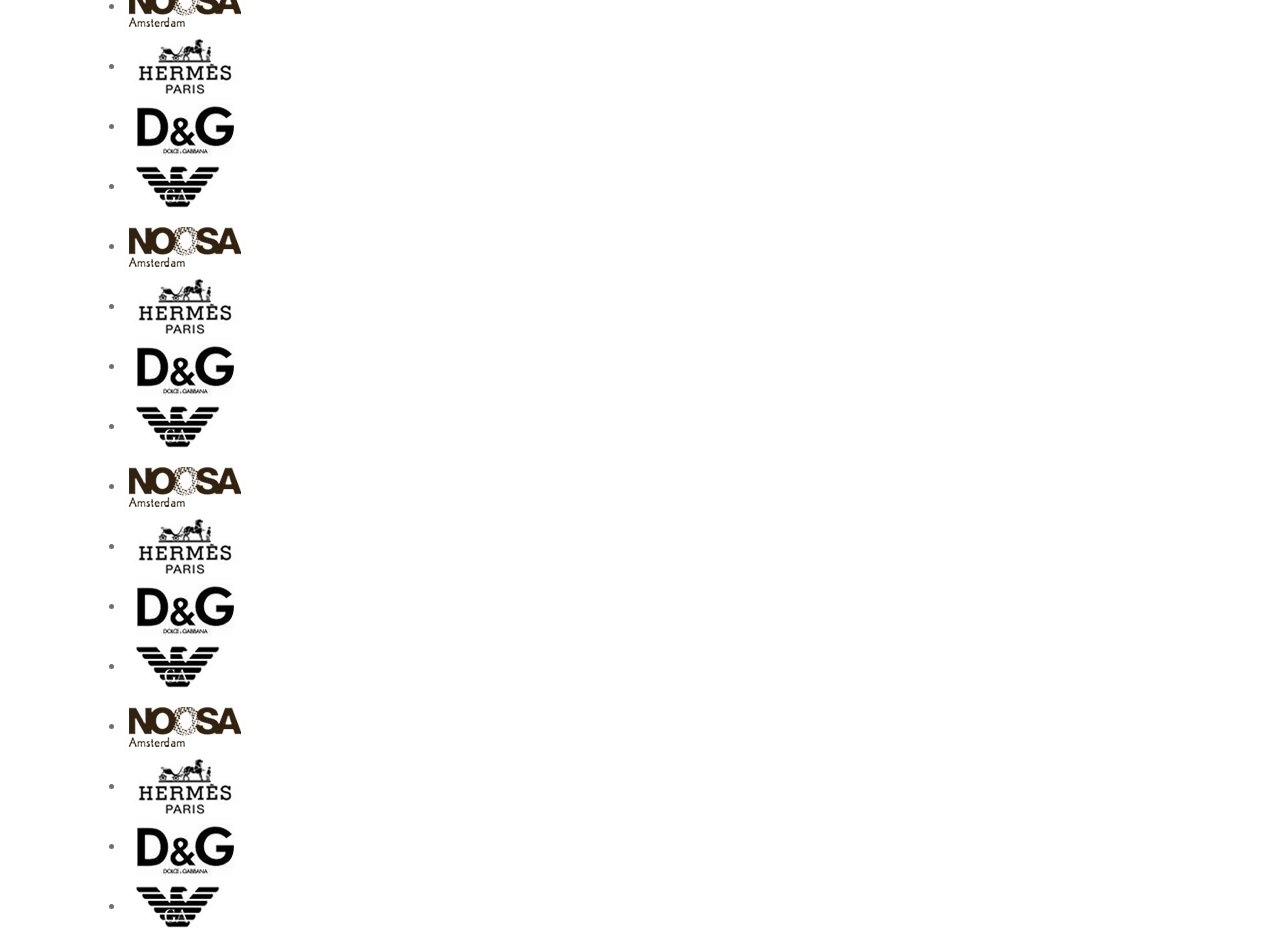
==== commit d2f155ef: "ewqeqw" ====
--- a/index.html
+++ b/index.html
@@ -6,446 +6,539 @@
     <meta charset="utf-8">
     <meta name="viewport" content="width=device-width, initial-scale=1, shrink-to-fit=no">
     <!-- Bootstrap CSS -->
-    <link href="./Google fonts/robotoslab.css" rel="stylesheet">
-    <link rel="stylesheet" href="css/font-awesome.css">
+    <title>Styletour</title>
+    <link href='https://fonts.googleapis.com/css?family=Open+Sans:400,700,800&subset=cyrillic-ext' rel='stylesheet'
+        type='text/css'>
+    <link rel="stylesheet" type="text/css" href="css/font-awesome.css">
     <link rel="stylesheet" href="css/bootstrap.css">
-    <link rel="stylesheet" type="text/css" href="css/style.css">
-    <title>Partfolio</title>
+    <link href="css/custom.css" rel="stylesheet">
+    <link href="css/elastislide.css" rel="stylesheet">
+    <link href="css/style.css" rel="stylesheet">
 </head>
 
 <body>
-    <section class="header">
+    <header>
         <div class="menu-top">
             <div class="container">
-                <nav class="navbar navbar-expand-lg navbar-light">
-                    <a class="navbar-brand" href="#"><img src="./img/LOGOREALLOGO.png" alt=""></a>
-                    <button class="navbar-toggler" type="button" data-toggle="collapse" data-target="#navbarSupportedContent"
+                <nav class="navbar navbar-expand-lg navbar-light ">
+                    <button class="navbar-toggler ml-auto" type="button" data-toggle="collapse" data-target="#navbarSupportedContent"
                         aria-controls="navbarSupportedContent" aria-expanded="false" aria-label="Toggle navigation">
                         <span class="navbar-toggler-icon"></span>
                     </button>
 
                     <div class="collapse navbar-collapse" id="navbarSupportedContent">
+                        <ul class="navbar-nav mr-auto">
+                            <li class="nav-item active">
+                                <a class="nav-link" href="#"> Support<span class="sr-only">(current)</span></a>
+                            </li>
+                            <li class="nav-item">
+                                <a class="nav-link" href="#">Free Shipping Over $50 </a>
+                            </li>
+                            <li class="nav-item">
+                                <a class="nav-link" href="#">Articles</a>
+                            </li>
+                            <li class="nav-item dropdown">
+                                <a class="nav-link dropdown-toggle" href="#" id="navbarDropdown" role="button"
+                                    data-toggle="dropdown" aria-haspopup="true" aria-expanded="false">
+                                    <img src="./img/flag.jpg" alt="">English
+                                </a>
+                                <div class="dropdown-menu" aria-labelledby="navbarDropdown">
+                                    <a class="dropdown-item" href="#">Action</a>
+                                    <a class="dropdown-item" href="#">Another action</a>
+                                    <div class="dropdown-divider"></div>
+                                    <a class="dropdown-item" href="#">Something else here</a>
+                                </div>
+                            </li>
+                            <li class="nav-item dropdown">
+                                <a class="nav-link dropdown-toggle" href="#" id="navbarDropdown" role="button"
+                                    data-toggle="dropdown" aria-haspopup="true" aria-expanded="false">
+                                    currecy: usd
+                                </a>
+                                <div class="dropdown-menu" aria-labelledby="navbarDropdown">
+                                    <a class="dropdown-item" href="#">Action</a>
+                                    <a class="dropdown-item" href="#">Another action</a>
+                                    <div class="dropdown-divider"></div>
+                                    <a class="dropdown-item" href="#">Something else here</a>
+                                </div>
+                            </li>
+
+                        </ul>
                         <ul class="navbar-nav ml-auto">
-
-                            <li class="nav-item text-center">
-                                <a class="nav-link" href="#">home</a>
-                            </li>
-                            <li class="nav-item text-center">
-                                <a class="nav-link" href="#">partfolio</a>
-                            </li>
-                            <li class="nav-item text-center">
-                                <a class="nav-link" href="#">works</a>
-                            </li>
-                            <li class="nav-item text-center">
-                                <a class="nav-link" href="#">blog</a>
-                            </li>
-
+                            <li class="nav-item">
+                                <a class="nav-link" href="#">login </a>
+                            </li>
+                            <li class="nav-item">
+                                <a class="nav-link" href="#">signup</a>
+                            </li>
+                            <li class="nav-item align-self-lg-center">
+                                <a class="nav-link red" href="#"><i class="fa fa-shopping-cart" aria-hidden="true"></i>
+                                    shopping cart</a>
+                            </li>
                         </ul>
                     </div>
                 </nav>
             </div>
         </div>
-        <div class="title text-center">
-            <h1>Я веб-разрабочик из Узбекистана</h1>
-            <p>Демиденко Максим</p>
-          <hr>
+        <div class="menu-carousel">
+            <div id="carouselExampleIndicators" class="carousel slide" data-ride="carousel">
+                <div class="main-menu">
+                    <div class="container">
+                        <nav class="navbar navbar-expand-lg navbar-dark bg-dark">
+                            <a class="navbar-brand" href="#">
+                                <img src="./img/logo.png" alt="#">
+                                <span>Styletour</span> </a>
+                            <button class="navbar-toggler" type="button" data-toggle="collapse" data-target="#navbarSupportedContent2"
+                                aria-controls="navbarSupportedContent" aria-expanded="false" aria-label="Toggle navigation">
+                                <span class="navbar-toggler-icon"></span>
+                            </button>
+
+                            <div class="collapse navbar-collapse" id="navbarSupportedContent2">
+                                <ul class="navbar-nav mr-auto">
+                                    <li class="nav-item">
+                                        <a class="nav-link" href="#">Shop</a>
+                                    </li>
+                                    <li class="nav-item">
+                                        <a class="nav-link" href="#">Men </a>
+                                    </li>
+                                    <li class="nav-item">
+                                        <a class="nav-link" href="#">Women </a>
+                                    </li>
+                                    <li class="nav-item">
+                                        <a class="nav-link" href="#">Kids </a>
+                                    </li>
+                                    <li class="nav-item">
+                                        <a class="nav-link" href="#"> Accessories</a>
+                                    </li>
+                                    <li class="nav-item">
+                                        <a class="nav-link" href="#"> Sale</a>
+                                    </li>
+                                </ul>
+                                <form class="form-inline my-2 my-lg-0 input-group">
+                                    <input class="form-control " type="search" placeholder="Search" aria-label="Search">
+                                    <div class="input-group-append"><button class="btn my-2 my-sm-0" type="submit">
+                                            <i class="fa fa-search"></i>
+                                        </button>
+                                    </div>
+
+                                </form>
+                            </div>
+                        </nav>
+                    </div>
+                </div>
+                <ol class="carousel-indicators">
+                    <li data-target="#carouselExampleIndicators" data-slide-to="0" class="active"></li>
+                    <li data-target="#carouselExampleIndicators" data-slide-to="1"></li>
+                    <li data-target="#carouselExampleIndicators" data-slide-to="2"></li>
+                    <li data-target="#carouselExampleIndicators" data-slide-to="3"></li>
+                </ol>
+                <div class="carousel-inner">
+                    <div class="carousel-item active">
+                        <img class="d-block w-100" src="./img/slider.jpg" alt="First slide">
+                        <div class="carousel-caption d-none d-md-block">
+                            <h5>Women's Apparel</h5>
+                            <p>T-Shirts, Dress Shirts, Tanks, Pants and More...</p>
+                            <button class="btn">Shop Women’s Apparel</button>
+                        </div>
+                    </div>
+                    <div class="carousel-item">
+                        <img class="d-block w-100" src="./img/slider2.jpg" alt="Second slide">
+                        <div class="carousel-caption d-none d-md-block">
+                            <h5>Women's Apparel</h5>
+                            <p>T-Shirts, Dress Shirts, Tanks, Pants and More...</p>
+                            <button class="btn">Shop Women’s Apparel</button>
+                        </div>
+                    </div>
+                    <div class="carousel-item">
+                        <img class="d-block w-100" src="./img/slider.jpg" alt="Third slide">
+                        <div class="carousel-caption d-none d-md-block">
+                            <h5>Women's Apparel</h5>
+                            <p>T-Shirts, Dress Shirts, Tanks, Pants and More...</p>
+                            <button class="btn">Shop Women’s Apparel</button>
+                        </div>
+                    </div>
+                    <div class="carousel-item">
+                        <img class="d-block w-100" src="./img/slider2.jpg" alt="Third slide">
+                        <div class="carousel-caption d-none d-md-block">
+                            <h5>Women's Apparel</h5>
+                            <p>T-Shirts, Dress Shirts, Tanks, Pants and More...</p>
+                            <button class="btn">Shop Women’s Apparel</button>
+                        </div>
+                    </div>
+                </div>
+            </div>
+        </div>
+    </header>
+    <section>
+        <div class="container contall">
+            <div class="row">
+                <div class="col-lg-3 oorder">
+                    <div class="sidebar">
+                        <div class="row">
+                            <div class="col-lg-12 col-md-6">
+                                <h3>Popular Categories</h3>
+                                <ul>
+                                    <li><a href="#"></a>Performance Collection</li>
+                                    <li><a href="#"></a>Pants</li>
+                                    <li><a href="#"></a>Woven Shirts</li>
+                                    <li><a href="#"></a>Earth-Friendly Apparel</li>
+                                    <li><a href="#"></a>Sweatshirts</li>
+                                    <li><a href="#"></a>Infants</li>
+                                    <li><a href="#"></a>Shorts</li>
+                                    <li><a href="#"></a>Adult Essentials</li>
+                                    <li><a href="#"></a>Show More</li>
+                                </ul>
+                            </div>
+                            <div class="col-lg-12 col-md-6">
+                                <h3>Popular Brands</h3>
+                                <ul>
+                                    <li><a href="#">Ashworth</a></li>
+                                    <li><a href="#">Rabbit Skins</a></li>
+                                    <li><a href="#">Izod</a></li>
+                                    <li><a href="#">LAT</a></li>
+                                    <li><a href="#">Authentic Pigment</a></li>
+                                    <li><a href="#">Canvas</a></li>
+                                    <li><a href="#">Apples & Oranges</a></li>
+                                    <li><a href="#">OccuNomix</a></li>
+                                    <li><a href="#">Show More</a></li>
+                                </ul>
+                            </div>
+                        </div>
+                        <div class="row">
+                            <div class="col-lg-12 col-md-6">
+                                <div id="carouselExampleIndicators2" class="carousel slide carousel-fade" data-ride="carousel">
+
+                                    <div class="carousel-inner">
+                                        <div class="carousel-item active">
+                                            <img class="d-block " src="./img/slide-sidebar1.jpg" alt="First slide">
+                                            <div class="sidebar-caption">
+                                                <h5>Fashion Colors For Womer</h5>
+                                                <p>Make every category of your webstore look special by setting
+                                                    different color schemes.</p>
+                                            </div>
+                                        </div>
+                                        <div class="carousel-item">
+                                            <img class="d-block " src="./img/slide-sidebar2.jpg" alt="Second slide">
+                                            <div class="sidebar-caption">
+                                                <h5>Fashion Colors For Womer</h5>
+                                                <p>Make every category of your webstore look special by setting
+                                                    different color schemes.</p>
+                                            </div>
+                                        </div>
+                                        <div class="carousel-item">
+                                            <img class="d-block " src="./img/slide-sidebar1.jpg" alt="Third slide">
+                                            <div class="sidebar-caption">
+                                                <h5>Fashion Colors For Women</h5>
+                                                <p>Make every category of your webstore look special by setting
+                                                    different color schemes.</p>
+                                            </div>
+                                        </div>
+                                    </div>
+                                    <ol class="carousel-indicators">
+                                        <li data-target="#carouselExampleIndicators2" data-slide-to="0" class="active"></li>
+                                        <li data-target="#carouselExampleIndicators2" data-slide-to="1"></li>
+                                        <li data-target="#carouselExampleIndicators2" data-slide-to="2"></li>
+                                    </ol>
+                                </div>
+                            </div>
+                            <div class="col-lg-12 col-md-6">
+                                <div class="card">
+                                    <img class="card-img-top" src="./img/banner.jpg" alt="Card image cap">
+                                    <div class="card-body">
+                                        <p>introducing</p>
+                                        <h3>bombshell</h3>
+                                        <p>forever</p>
+                                        <button class="btn">shop now</button>
+                                    </div>
+
+                                </div>
+
+                            </div>
+                        </div>
+                    </div>
+                </div>
+                <div class="col-lg-9">
+                    <div class="content cont1 justify-content-center">
+                        <h3>Items on Demand</h3>
+                        <div class="row justify-content-center ">
+                            <div class="col-lg-4 col-md-8 justify-content-center text-center">
+                                <div class="product">
+                                    <i class="fa fa-heart"></i>
+                                    <img src="./img/goods1.jpg" alt="">
+                                    <h5>cream jane jeans dress</h5>
+                                    <p>Signature NYX cosmetics</p>
+                                    <p class="price">Price: �10.00</p>
+                                    <button class="btn">add to cart</button>
+                                </div>
+                            </div>
+                            <div class="col-lg-4 col-md-8 justify-content-center text-center">
+                                <div class="product">
+                                    <i class="fa fa-heart"></i>
+                                    <img src="./img/goods2.jpg" alt="">
+                                    <h5>CREAM SISSI TUNIC</h5>
+                                    <p>Lightweight with just a hint of sheer color, this </p>
+                                    <p class="price">Price: �10.00</p>
+                                    <button class="btn">add to cart</button>
+                                </div>
+                            </div>
+                            <div class="col-lg-4 col-md-8 justify-content-center text-center">
+                                <div class="product">
+                                    <i class="fa fa-heart"></i>
+                                    <img src="./img/goods3.jpg" alt="">
+                                    <h5>big doodle shawl - blue/black</h5>
+                                    <p>Lightweight with just a hint of sheer color, this</p>
+                                    <p class="price">Price: �10.00</p>
+                                    <button class="btn">add to cart</button>
+                                </div>
+                            </div>
+
+
+
+                        </div>
+                    </div>
+                    <div class="content cont2">
+                        <h3>Featured Items</h3>
+                        <div class="row justify-content-center">
+                            <div class="col-lg-4 col-md-8">
+                                <div class="product">
+                                    <i class="fa fa-heart"></i>
+                                    <img src="./img/goods4.jpg" alt="">
+                                    <h5>CREAM SISSI TUNIC</h5>
+                                    <p>Lightweight with just a hint of sheer color, this hydrating </p>
+                                    <p class="price">Price: �20.00</p>
+                                    <button class="btn">add to cart</button>
+                                </div>
+                            </div>
+                            <div class="col-lg-4 col-md-8">
+                                <div class="product">
+                                    <i class="fa fa-heart"></i>
+                                    <img src="./img/goods5.jpg" alt="">
+                                    <h5>big doodle shawl - blue/black</h5>
+                                    <p>Lightweight with just a hint of sheer color, this hydrating</p>
+                                    <p class="price">Price: �09.00</p>
+                                    <button class="btn">add to cart</button>
+                                </div>
+                            </div>
+                            <div class="col-lg-4 col-md-8">
+                                <div class="product">
+                                    <i class="fa fa-heart"></i>
+                                    <img src="./img/goods6.jpg" alt="">
+                                    <h5>big doodle shawl - blue/black</h5>
+                                    <p>Lightweight with just a hint of sheer color, this hydrating </p>
+                                    <p class="price">Price: �10.00</p>
+                                    <button class="btn">add to cart</button>
+                                </div>
+                            </div>
+                        </div>
+                        <div class="row  contban text-center">
+                            <div class="col-lg-4"><img src="./img/content-banner1.jpg" alt=""></div>
+                            <div class="col-lg-4"><img src="./img/content-banner2.jpg" alt=""></div>
+                            <div class="col-lg-4"><img src="./img/content-banner3.jpg" alt=""></div>
+                        </div>
+                        
+                        
+                        
+                    </div>
+                    <div class="content cont3">
+                        <h3>Featured Items</h3>
+                        <div class="row justify-content-center">
+                            <div class="col-lg-4 col-md-8">
+                                <div class="product">
+                                    <i class="fa fa-heart"></i>
+                                    <img src="./img/goods7.jpg" alt="">
+                                    <h5>CREAM SISSI TUNIC</h5>
+                                    <p>Lightweight with just a hint of sheer color, this hydrating </p>
+                                    <p class="price">Price: �09.00</p>
+                                    <button class="btn">add to cart</button>
+                                </div>
+                            </div>
+                            <div class="col-lg-4 col-md-8">
+                                <div class="product">
+                                    <i class="fa fa-heart"></i>
+                                    <img src="./img/goods8.jpg" alt="">
+                                    <h5>big doodle shawl - blue/black</h5>
+                                    <p>Lightweight with just a hint of sheer color, this hydrating</p>
+                                    <p class="price">Price: �10.00</p>
+                                    <button class="btn">add to cart</button>
+                                </div>
+                            </div>
+                            <div class="col-lg-4 col-md-8">
+                                <div class="product">
+                                    <i class="fa fa-heart"></i>
+                                    <img src="./img/goods9.jpg" alt="">
+                                    <h5>big doodle shawl - blue/black</h5>
+                                    <p>Lightweight with just a hint of sheer color, this hydrating </p>
+                                    <p class="price">Price: �20.00</p>
+                                    <button class="btn">add to cart</button>
+                                </div>
+                            </div>
+                        </div>
+                       
+                        
+                        
+                        
+                    </div>
+                </div>
+            </div>
+        </div>
         </div>
     </section>
-    <section class="works">
+    <article>
         <div class="container">
-            <div class="row justify-content-center">
-                <div class="col-10 text-center">
-                    <h2>Мой работы</h2>
-                    <p>Для перехода и просмотра работы перейдите по ссылке нажав на кнопку под описанием.</p>
-                </div>
+            <div class="row">
+                <div class="col-lg-4">
+                    <h5>Get Discounts and Free Offers</h5>
+                    <p>Get free coupens, discounts and new arivals</p>
+                </div>
+                <di class="col-lg-8">
+                    <form action="">
+                        <div class="row">
+                            <div class="col-md-5">
+                                <input type="text" class="form-control" placeholder="your full name">
+                            </div>
+                            <div class="col-md-5">
+                                <input type="text" class="form-control" placeholder="your email address">
+                            </div>
+                            <div class="col-md-2">
+                                <button class="btn1">subscribe</button>
+                            </div>
+                        </div>
+                    </form>
             </div>
-            <div class="row justify-content-center saet">
-                <div class="col-lg-6">
-                    <img src="./img/pankeia.png" alt="">
-                </div>
-                <div class="col-lg-6 text-center">
-                    <h3>Pankeia</h3>
-                    <p>Самый красивый и красочный сайт <br>
-                    с полной адаптивкой,сделнный по макету Фотошоп
-                <br>
-            моя оценка этой странице <br>
-        9,6 / 10 <i class="fa fa-star" aria-hidden="true"></i>
-    </p>
-    <label for="customRange3"><b class="rate"> Ваша оценка</b></label>
-    <input type="range" class="custom-range" min="0" max="5" step="0.5" id="customRange3">
-    <div class="row justify-content-between">
-        <div class="col-lg-1 col-md-1 col-1 p-0"><p> <span class="rate">0,1</span> </p> <i class="fa fa-star" aria-hidden="true"></i></div>
-        <div class="col-lg-1 col-md-1 col-1 p-0"><p> <span class="rate">1</span> </p> <i class="fa fa-star" aria-hidden="true"></i></div>
-        <div class="col-lg-1 col-md-1 col-1 p-0"><p> <span class="rate">2</span> </p> <i class="fa fa-star" aria-hidden="true"></i></div>
-        <div class="col-lg-1 col-md-1 col-1 p-0"><p> <span class="rate">3</span> </p> <i class="fa fa-star" aria-hidden="true"></i></div>
-        <div class="col-lg-1 col-md-1 col-1 p-0"><p> <span class="rate">4</span> </p> <i class="fa fa-star" aria-hidden="true"></i></div>
-        <div class="col-lg-1 col-md-1 col-1 p-0"><p> <span class="rate">5</span> </p> <i class="fa fa-star" aria-hidden="true"></i></div>
-        <div class="col-lg-1 col-md-1 col-1 p-0"><p> <span class="rate">6</span> </p> <i class="fa fa-star" aria-hidden="true"></i></div>
-        <div class="col-lg-1 col-md-1 col-1 p-0"><p> <span class="rate">7</span> </p> <i class="fa fa-star" aria-hidden="true"></i></div>
-        <div class="col-lg-1 col-md-1 col-1 p-0"><p> <span class="rate">8</span></p> <i class="fa fa-star" aria-hidden="true"></i></div>
-        <div class="col-lg-1 col-md-1 col-1 p-0"><p> <span class="rate">9</span> </p> <i class="fa fa-star" aria-hidden="true"></i></div>
-        <div class="col-lg-1 col-md-1 col-1 p-0"><p> <span class="rate">10</span> </p> <i class="fa fa-star" aria-hidden="true"></i></div>
-        <div class="col-lg-12 text-center mt-4"><button class="btn"><a href="">На эту страницу</a></button></div>
+        </div>
+        </div>
+    </article>
+    <div class="slider">
+        <div class="container">
+            <ul id="elastislide" class="elastislide-list">
+                <li><a href="#"><img src="./img/partner1.jpg" alt="image01" /></a></li>
+                <li><a href="#"><img src="./img/partner2.jpg" alt="image01" /></a></li>
+                <li><a href="#"><img src="./img/partner3.jpg" alt="image01" /></a></li>
+                <li><a href="#"><img src="./img/partner4.jpg" alt="image01" /></a></li>
+                <li><a href="#"><img src="./img/partner1.jpg" alt="image01" /></a></li>
+                <li><a href="#"><img src="./img/partner2.jpg" alt="image01" /></a></li>
+                <li><a href="#"><img src="./img/partner3.jpg" alt="image01" /></a></li>
+                <li><a href="#"><img src="./img/partner4.jpg" alt="image01" /></a></li>
+                <li><a href="#"><img src="./img/partner1.jpg" alt="image01" /></a></li>
+                <li><a href="#"><img src="./img/partner2.jpg" alt="image01" /></a></li>
+                <li><a href="#"><img src="./img/partner3.jpg" alt="image01" /></a></li>
+                <li><a href="#"><img src="./img/partner4.jpg" alt="image01" /></a></li>
+                <li><a href="#"><img src="./img/partner1.jpg" alt="image01" /></a></li>
+                <li><a href="#"><img src="./img/partner2.jpg" alt="image01" /></a></li>
+                <li><a href="#"><img src="./img/partner3.jpg" alt="image01" /></a></li>
+                <li><a href="#"><img src="./img/partner4.jpg" alt="image01" /></a></li>
+                <li><a href="#"><img src="./img/partner1.jpg" alt="image01" /></a></li>
+                <li><a href="#"><img src="./img/partner2.jpg" alt="image01" /></a></li>
+                <li><a href="#"><img src="./img/partner3.jpg" alt="image01" /></a></li>
+                <li><a href="#"><img src="./img/partner4.jpg" alt="image01" /></a></li>
+                <li><a href="#"><img src="./img/partner1.jpg" alt="image01" /></a></li>
+                <li><a href="#"><img src="./img/partner2.jpg" alt="image01" /></a></li>
+                <li><a href="#"><img src="./img/partner3.jpg" alt="image01" /></a></li>
+                <li><a href="#"><img src="./img/partner4.jpg" alt="image01" /></a></li>
+                <li><a href="#"><img src="./img/partner1.jpg" alt="image01" /></a></li>
+                <li><a href="#"><img src="./img/partner2.jpg" alt="image01" /></a></li>
+                <li><a href="#"><img src="./img/partner3.jpg" alt="image01" /></a></li>
+                <li><a href="#"><img src="./img/partner4.jpg" alt="image01" /></a></li>
+            </ul>
+        </div>
     </div>
+    <footer>
+        <div class="container">
+            <div class="row ">
+                <div class="col-lg-10 ">
+                    <div class="row">
+                        <div class="col-lg-3 col-md-6">
+                            <h5>Help & Info</h5>
+                            <ul>
+                                <li><a href="#"></a>Delivery</li>
+                                <li><a href="#"></a>Returns & Refunds</li>
+                                <li><a href="#"></a>Contact Us</li>
+                                <li><a href="#"></a>Track your Order</li>
+                                <li><a href="#"></a>Reglaze Service</li>
+                                <li><a href="#"></a>Lens Price Comparison</li>
+                                <li><a href="#"></a>A - Z Brands</li>
+                                <li><a href="#"></a>FAQ's</li>
+                            </ul>
+                        </div>
+                        <div class="col-lg-3 col-md-6">
+                            <h5>Brands we sell</h5>
+                            <ul>
+                                <li><a href="#"></a>Noosa Amsterdam</li>
+                                <li><a href="#"></a>Cream Clothing</li>
+                                <li><a href="#"></a>Taschendieb</li>
+                                <li><a href="#"></a>Hermes paris</li>
+                                <li><a href="#"></a>D&G Fashion</li>
+                            </ul>
+                        </div>
+                        <div class="col-lg-3 col-md-6">
+                            <ul>
+                                <h5>Care & advice</h5>
+                                <li><a href="#"></a>Prescription Information</li>
+                                <li><a href="#"></a>Lenses & Coatings</li>
+                                <li><a href="#"></a>PD Measurement</li>
+                                <li><a href="#"></a>Style Advice</li>
+                                <li><a href="#"></a>Size Guide</li>
+                                <li><a href="#"></a>Shopping Guide</li>
+                            </ul>
+                        </div>
+                        <div class="col-lg-3 col-md-6">
+                            <ul>
+                                <h5>Company</h5>
+                                <li><a href="#"></a>About Us</li>
+                                <li><a href="#"></a>Our Store</li>
+                                <li><a href="#"></a>Terms & Conditions</li>
+                                <li><a href="#"></a>Privacy Policy</li>
+                                <li><a href="#"></a>Cookies</li>
+                                <li><a href="#"></a>Find us</li>
+                            </ul>
+                        </div>
+                    </div>
+                </div>
+                <div class="col-lg-2 mb-5">
+                    <h5>Follow us</h5>
+                    <img src="./img/fb.jpg" alt="">
+                    <img src="./img/fb.jpg" alt="">
+                    <img src="./img/fl.jpg" alt="">
                 </div>
             </div>
-            <div class="row justify-content-center saet">
-                <div class="col-lg-6">
-                    <img src="./img/zet.png" alt="">
-                </div>
-                <div class="col-lg-6 text-center">
-                    <h3>ZET</h3>
-                    <p>Еще один сайт с полным комплектом <br>
-                     полная адаптивка, так же сделнный по макету Фотошоп
-                <br>
-            моя оценка этой странице <br>
-        8,9 / 10 <i class="fa fa-star" aria-hidden="true"></i>
-    </p>
-    <label for="customRange3"><b class="rate"> Ваша оценка</b></label>
-    <input type="range" class="custom-range" min="0" max="5" step="0.5" id="customRange2">
-    <div class="row justify-content-between">
-        <div class="col-lg-1 col-md-1 col-1 p-0"><p> <span class="rate">0,1</span> </p> <i class="fa fa-star" aria-hidden="true"></i></div>
-        <div class="col-lg-1 col-md-1 col-1 p-0"><p> <span class="rate">1</span> </p> <i class="fa fa-star" aria-hidden="true"></i></div>
-        <div class="col-lg-1 col-md-1 col-1 p-0"><p> <span class="rate">2</span> </p> <i class="fa fa-star" aria-hidden="true"></i></div>
-        <div class="col-lg-1 col-md-1 col-1 p-0"><p> <span class="rate">3</span> </p> <i class="fa fa-star" aria-hidden="true"></i></div>
-        <div class="col-lg-1 col-md-1 col-1 p-0"><p> <span class="rate">4</span> </p> <i class="fa fa-star" aria-hidden="true"></i></div>
-        <div class="col-lg-1 col-md-1 col-1 p-0"><p> <span class="rate">5</span> </p> <i class="fa fa-star" aria-hidden="true"></i></div>
-        <div class="col-lg-1 col-md-1 col-1 p-0"><p> <span class="rate">6</span> </p> <i class="fa fa-star" aria-hidden="true"></i></div>
-        <div class="col-lg-1 col-md-1 col-1 p-0"><p> <span class="rate">7</span> </p> <i class="fa fa-star" aria-hidden="true"></i></div>
-        <div class="col-lg-1 col-md-1 col-1 p-0"><p> <span class="rate">8</span></p> <i class="fa fa-star" aria-hidden="true"></i></div>
-        <div class="col-lg-1 col-md-1 col-1 p-0"><p> <span class="rate">9</span> </p> <i class="fa fa-star" aria-hidden="true"></i></div>
-        <div class="col-lg-1 col-md-1 col-1 p-0"><p> <span class="rate">10</span> </p> <i class="fa fa-star" aria-hidden="true"></i></div>
-        <div class="col-lg-12 text-center mt-4"><button class="btn"><a href="">На эту страницу</a></button></div>
-        
-    </div>
+    </footer>
+    <footer1>
+        <div class="container">
+            <div class="row foot2">
+                <div class="col-lg-6 col-md-4 col-md-6 ">
+                    <p>� 2014 Fashion Store. All Rights Reserved.</p>
+                </div>
+                <div class="col-lg-6 col-md-8">
+                    <img src="./img/pay1.jpg" alt="">
+                    <img src="./img/pay2.jpg" alt="">
+                    <img src="./img/pay3.jpg" alt="">
+                    <img src="./img/pay4.jpg" alt="">
+                    <img src="./img/pay5.jpg" alt="">
+                    <img src="./img/pay6.jpg" alt="">
+                    <img src="./img/pay7.jpg" alt="">
+                    
                 </div>
             </div>
-            <div class="row justify-content-center saet">
-                <div class="col-lg-6">
-                    <img src="./img/Alecto.png" alt="">
-                </div>
-                <div class="col-lg-6 text-center">
-                    <h3>Alecto</h3>
-                    <p>Alecto является одним из самым красочных<br>
-                    сделаны мною,так же имеется полная адаптивка, так же сделнный по макету Фотошоп
-                <br>
-            моя оценка этой странице <br>
-        8,6 / 10 <i class="fa fa-star" aria-hidden="true"></i>
-    </p>
-    <label for="customRange3"><b class="rate"> Ваша оценка</b></label>
-    <input type="range" class="custom-range" min="0" max="5" step="0.5" id="customRange1">
-    <div class="row justify-content-between">
-        <div class="col-lg-1 col-md-1 col-1 p-0"><p> <span class="rate">0,1</span> </p> <i class="fa fa-star" aria-hidden="true"></i></div>
-        <div class="col-lg-1 col-md-1 col-1 p-0"><p> <span class="rate">1</span> </p> <i class="fa fa-star" aria-hidden="true"></i></div>
-        <div class="col-lg-1 col-md-1 col-1 p-0"><p> <span class="rate">2</span> </p> <i class="fa fa-star" aria-hidden="true"></i></div>
-        <div class="col-lg-1 col-md-1 col-1 p-0"><p> <span class="rate">3</span> </p> <i class="fa fa-star" aria-hidden="true"></i></div>
-        <div class="col-lg-1 col-md-1 col-1 p-0"><p> <span class="rate">4</span> </p> <i class="fa fa-star" aria-hidden="true"></i></div>
-        <div class="col-lg-1 col-md-1 col-1 p-0"><p> <span class="rate">5</span> </p> <i class="fa fa-star" aria-hidden="true"></i></div>
-        <div class="col-lg-1 col-md-1 col-1 p-0"><p> <span class="rate">6</span> </p> <i class="fa fa-star" aria-hidden="true"></i></div>
-        <div class="col-lg-1 col-md-1 col-1 p-0"><p> <span class="rate">7</span> </p> <i class="fa fa-star" aria-hidden="true"></i></div>
-        <div class="col-lg-1 col-md-1 col-1 p-0"><p> <span class="rate">8</span></p> <i class="fa fa-star" aria-hidden="true"></i></div>
-        <div class="col-lg-1 col-md-1 col-1 p-0"><p> <span class="rate">9</span> </p> <i class="fa fa-star" aria-hidden="true"></i></div>
-        <div class="col-lg-1 col-md-1 col-1 p-0"><p> <span class="rate">10</span> </p> <i class="fa fa-star" aria-hidden="true"></i></div>
-        <div class="col-lg-12 text-center mt-4"><button class="btn"><a href="">На эту страницу</a></button></div>
-        
-    </div>
-                </div>
-            </div>
-            <div class="row justify-content-center saet">
-                <div class="col-lg-6">
-                    <img src="./img/smak.jpg" alt="">
-                </div>
-                <div class="col-lg-6 text-center">
-                    <h3>SMAK</h3>
-                    <p>Еще один сайт с полным комплектом <br>
-                     полная адаптивка, так же сделнный по макету Фотошоп
-                <br>
-            моя оценка этой странице <br>
-        9 / 10 <i class="fa fa-star" aria-hidden="true"></i>
-    </p>
-    <label for="customRange3"><b class="rate"> Ваша оценка</b></label>
-    <input type="range" class="custom-range" min="0" max="5" step="0.5" id="customRange4">
-    <div class="row justify-content-between">
-        <div class="col-lg-1 col-md-1 col-1 p-0"><p> <span class="rate">0,1</span> </p> <i class="fa fa-star" aria-hidden="true"></i></div>
-        <div class="col-lg-1 col-md-1 col-1 p-0"><p> <span class="rate">1</span> </p> <i class="fa fa-star" aria-hidden="true"></i></div>
-        <div class="col-lg-1 col-md-1 col-1 p-0"><p> <span class="rate">2</span> </p> <i class="fa fa-star" aria-hidden="true"></i></div>
-        <div class="col-lg-1 col-md-1 col-1 p-0"><p> <span class="rate">3</span> </p> <i class="fa fa-star" aria-hidden="true"></i></div>
-        <div class="col-lg-1 col-md-1 col-1 p-0"><p> <span class="rate">4</span> </p> <i class="fa fa-star" aria-hidden="true"></i></div>
-        <div class="col-lg-1 col-md-1 col-1 p-0"><p> <span class="rate">5</span> </p> <i class="fa fa-star" aria-hidden="true"></i></div>
-        <div class="col-lg-1 col-md-1 col-1 p-0"><p> <span class="rate">6</span> </p> <i class="fa fa-star" aria-hidden="true"></i></div>
-        <div class="col-lg-1 col-md-1 col-1 p-0"><p> <span class="rate">7</span> </p> <i class="fa fa-star" aria-hidden="true"></i></div>
-        <div class="col-lg-1 col-md-1 col-1 p-0"><p> <span class="rate">8</span></p> <i class="fa fa-star" aria-hidden="true"></i></div>
-        <div class="col-lg-1 col-md-1 col-1 p-0"><p> <span class="rate">9</span> </p> <i class="fa fa-star" aria-hidden="true"></i></div>
-        <div class="col-lg-1 col-md-1 col-1 p-0"><p> <span class="rate">10</span> </p> <i class="fa fa-star" aria-hidden="true"></i></div>
-        <div class="col-lg-12 text-center mt-4"><button class="btn"><a href="">На эту страницу</a></button></div>
-        
-    </div>
-                </div>
-            </div>
-            <div class="row justify-content-center saet">
-                <div class="col-lg-6">
-                    <img src="./img/Styletour.jpg" alt="">
-                </div>
-                <div class="col-lg-6 text-center">
-                    <h3>StyleTour</h3>
-                    <p>Еще один сайт с полным комплектом <br>
-                     полная адаптивка, так же сделнный по макету Фотошоп
-                <br>
-            моя оценка этой странице <br>
-        8,8 / 10 <i class="fa fa-star" aria-hidden="true"></i>
-    </p>
-    <label for="customRange3"><b class="rate"> Ваша оценка</b></label>
-    <input type="range" class="custom-range" min="0" max="5" step="0.5" id="customRange5">
-    <div class="row justify-content-between">
-        <div class="col-lg-1 col-md-1 col-1 p-0"><p> <span class="rate">0,1</span> </p> <i class="fa fa-star" aria-hidden="true"></i></div>
-        <div class="col-lg-1 col-md-1 col-1 p-0"><p> <span class="rate">1</span> </p> <i class="fa fa-star" aria-hidden="true"></i></div>
-        <div class="col-lg-1 col-md-1 col-1 p-0"><p> <span class="rate">2</span> </p> <i class="fa fa-star" aria-hidden="true"></i></div>
-        <div class="col-lg-1 col-md-1 col-1 p-0"><p> <span class="rate">3</span> </p> <i class="fa fa-star" aria-hidden="true"></i></div>
-        <div class="col-lg-1 col-md-1 col-1 p-0"><p> <span class="rate">4</span> </p> <i class="fa fa-star" aria-hidden="true"></i></div>
-        <div class="col-lg-1 col-md-1 col-1 p-0"><p> <span class="rate">5</span> </p> <i class="fa fa-star" aria-hidden="true"></i></div>
-        <div class="col-lg-1 col-md-1 col-1 p-0"><p> <span class="rate">6</span> </p> <i class="fa fa-star" aria-hidden="true"></i></div>
-        <div class="col-lg-1 col-md-1 col-1 p-0"><p> <span class="rate">7</span> </p> <i class="fa fa-star" aria-hidden="true"></i></div>
-        <div class="col-lg-1 col-md-1 col-1 p-0"><p> <span class="rate">8</span></p> <i class="fa fa-star" aria-hidden="true"></i></div>
-        <div class="col-lg-1 col-md-1 col-1 p-0"><p> <span class="rate">9</span> </p> <i class="fa fa-star" aria-hidden="true"></i></div>
-        <div class="col-lg-1 col-md-1 col-1 p-0"><p> <span class="rate">10</span> </p> <i class="fa fa-star" aria-hidden="true"></i></div>
-        <div class="col-lg-12 text-center mt-4"><button class="btn"><a href="">На эту страницу</a></button></div>
-        
-    </div>
-                </div>
-            </div>
-        </div>
-    </section>
-    <section class="footer ">
-       
-    </section>
-    <!-- <section class="skill text-center">
-        <div class="container">
-            <div class="row justify-content-center">
-                <div class="col-10 ">
-                    <h3>skills</h3>
-                    <p>Curabitur non nulla sit amet nisl tempus convallis quis ac lectus. Vivamus suscipit tortor eget
-                        felis porttitor volutpat. Curabitur aliquet quam id dui posuere.</p>
-                </div>
-            </div>
-            <div class="row justify-content-center">
-                <div class="col-lg-3 col-md-6 text-center">
-                    <div class="circle">
-                        <h2>90%</h2>
-                    </div>
-                    <h4>HTML&CSS</h4>
-
-                </div>
-                <div class="col-lg-3 col-md-6 text-center">
-                    <div class="circle">
-                        <h2>96%</h2>
-                    </div>
-                    <h4>AI & PS</h4>
-                </div>
-                <div class="col-lg-3 col-md-6 text-center">
-                    <div class="circle">
-                        <h2>85%</h2>
-                    </div>
-                    <h4>JS & PHP</h4>
-                </div>
-                <div class="col-lg-3 col-md-6 text-center">
-                    <div class="circle">
-                        <h2>94%</h2>
-                    </div>
-                    <h4>PHOTOGRAPHY</h4>
-                </div>
-            </div>
-        </div>
-    </section>
-    <section class="clients">
-        <div class="container">
-            <div class="row justify-content-center">
-                <div class="col-10 text-center">
-                    <h5>our clients</h5>
-                    <h2>who love to work with us</h2>
-                    <hr>
-                    <p>Curabitur non nulla sit amet nisl tempus convallis quis ac lectus. Vivamus suscipit tortor eget
-                        felis porttitor volutpat. Curabitur aliquet quam id dui posuere blandit. Nulla porttitor
-                        accumsan tincidunt. Cras ultricies ligula sed magna dictum porta. Curabitur non nulla sit amet
-                        nisl tempus convallis quis ac lectus. Praesent sapien massa, convallis a pellen
-                        tesque nec, egestas non nisi. Mauris blandit aliquet elit, eget tincidunt ni dictum porta.</p>
-                </div>
-            </div>
-            <div class="row justify-content-center mt-5 mb-5">
-                <div class="col-2">
-                    <img src="./img/clients_logo1.png" alt="">
-                </div>
-                <div class="col-2">
-                    <img src="./img/clients_logo2.png" alt="">
-                </div>
-                <div class="col-2">
-                    <img src="./img/clients_logo3.png" alt="">
-                </div>
-                <div class="col-2">
-                    <img src="./img/clients_logo4.png" alt="">
-                </div>
-                <div class="col-2">
-                    <img src="./img/clients_logo5.png" alt="">
-                </div>
-                <div class="col-2">
-                    <img src="./img/clients_logo1.png" alt="">
-                </div>
-            </div>
-        </div>
-    </section>
-    <section class="animg">
-        <div class="container">
-            <div class="row justify-content-center">
-                <div class="col-10 text-center">
-                        <div id="carouselExampleIndicators" class="carousel slide" data-ride="carousel">
-                                <ol class="carousel-indicators">
-                                  <li data-target="#carouselExampleIndicators" data-slide-to="0" class="active"></li>
-                                  <li data-target="#carouselExampleIndicators" data-slide-to="1"></li>
-                                  <li data-target="#carouselExampleIndicators" data-slide-to="2"></li>
-                                  <li data-target="#carouselExampleIndicators" data-slide-to="3"></li>
-                                </ol>
-                                <div class="carousel-inner">
-                                  <div class="carousel-item active">
-                                    <img class="d-block w-100" src=".../800x400?auto=yes&bg=777&fg=555&text=First slide" alt="">
-                                    <div class="carousel-caption d-none d-md-block">
-                                            <p>“An image is not simply a trademark, a design, a slogan or an easily <br>
-                                                remembered picture. It is a studiously crafted personality profile of an <br>
-                                                 individual, institution,corporation, product or service”<p>
-                                                 <hr>
-                                        <p>Daniel J. Boorstin</p>
-                                  </div>
-                                  </div>
-                                  <div class="carousel-item">
-                                    <img class="d-block w-100" src=".../800x400?auto=yes&bg=666&fg=444&text=Second slide" alt="">
-                                    <div class="carousel-caption d-none d-md-block">
-                                            <p>“An image is not simply a trademark, a design, a slogan or an easily <br>
-                                                remembered picture. It is a studiously crafted personality profile of an <br>
-                                                 individual, institution,corporation, product or service”<p>
-                                                 <hr>
-                                        <p>Daniel J. Boorstin</p>
-                                  </div>
-                                  </div>
-                                  <div class="carousel-item">
-                                    <img class="d-block w-100" src=".../800x400?auto=yes&bg=555&fg=333&text=Third slide" alt="">
-                                    <div class="carousel-caption d-none d-md-block">
-                                            <p>“An image is not simply a trademark, a design, a slogan or an easily <br>
-                                                remembered picture. It is a studiously crafted personality profile of an <br>
-                                                 individual, institution,corporation, product or service”<p>
-                                                 <hr>
-                                        <p>Daniel J. Boorstin</p>
-                                  </div>
-                                  </div>
-                                  <div class="carousel-item">
-                                    <img class="d-block w-100" src=".../800x400?auto=yes&bg=555&fg=333&text=Third slide" alt="">
-                                    <div class="carousel-caption d-none d-md-block">
-                                            <p>“An image is not simply a trademark, a design, a slogan or an easily <br>
-                                                remembered picture. It is a studiously crafted personality profile of an <br>
-                                                 individual, institution,corporation, product or service”<p>
-                                                 <hr>
-                                        <p>Daniel J. Boorstin</p>
-                                  </div>
-                                  </div>
-                                </div>
-                              </div>
-                </div>
-            </div>
-        </div>
-    </section>
-    <section class="find">
-        <div class="container">
-            <div class="row justify-content-center">
-                <div class="col-10 text-center">
-                    <h6>contact us</h6>
-                    <h2>where you can find us</h2>
-                    <hr>
-                    <p>Curabitur non nulla sit amet nisl tempus convallis quis ac lectus. Vivamus suscipit tortor eget felis porttitor volutpat. Curabitur aliquet quam id dui posuere blandit. Nulla porttitor 
-                            accumsan tincidunt. Cras ultricies ligula sed magna dictum porta. Curabitur non nulla sit amet nisl tempus convallis quis ac lectus. Praesent sapien massa, convallis a pelle
-                            ntesque nec, egestas non nisi. Mauris blandit aliquet elit, eget tincidunt ni dictum porta.</p>
-                </div>
-            </div>
-            <div class="row justify-content-around cont">
-                <div class="col-3 text-center">
-                    <img src="./img/contact_icon1.png" alt="">
-                    <h4>our address</h4>
-                    <p>214 Awesome Street,NY</p>
-                </div>
-                <div class="col-3 text-center">
-                    <img src="./img/contact_icon2.png" alt="">
-                    <h4>our mail</h4>
-                    <p>awesomemail@ourmail.com</p>
-                </div>
-                <div class="col-3 text-center">
-                    <img src="./img/contact_icon3.png" alt="">
-                    <h4>our phone</h4>
-                    <p>(0) 123-456-789-00</p>
-                </div>
-            </div>
-        </div>
-    </section>
-    <section class="footer">
-        <div class="container">
-            <div class="row justify-content-center">
-                <div class="col-10 text-center">
-                    <h2>send us a message</h2>
-                    <p>Curabitur non nulla sit amet nisl tempus convallis quis ac lectus. Vivamus suscipit tortor eget felis porttitor volutpat. Curabitur aliquet quam id dui posuere.</p>
-                </div>
-            </div>
-            <div class="row justify-content-center">
-                <div class="col-4">
-                    <div class="form-group">
-                            <label for="formGroupExampleInput"></label>
-                            <input type="text" class="form-control" id="formGroupExampleInput" placeholder="Your Name:">
-                          </div>
-                        </div>
-                <div class="col-4">
-                    <div class="form-group">
-                            <label for="formGroupExampleInput"></label>
-                            <input type="text" class="form-control" id="formGroupExampleInput1" placeholder="Your:Mail">
-                          </div>
-                        </div>
-                <div class="col-4">
-                    <div class="form-group">
-                            <label for="formGroupExampleInput"></label>
-                            <input type="text" class="form-control" id="formGroupExampleInput2" placeholder="Subject:">
-                          </div>
-                        </div>
-            </div>
-            <div class="row justify-content-center">
-                <div class="col-12">
-                        <form>
-                                <div class="form-group area">
-                                  <label for="exampleFormControlTextarea1"></label>
-                                  <textarea class="form-control" id="exampleFormControlTextarea1" rows="3" placeholder="Enter Message Here..."></textarea>
-                                </div>
-                              </form> 
-                </div>
-            </div>
-            <div class="row justify-content-center">
-                <div class="col-3 text-center">
-                    <button class="btn">send message</button>
-                </div>
-            </div>
-        </div>
-    </section>
-    <section class="down">
-        <div class="container">
-            <div class="row justify-content-center">
-                <div class="col-6 text-center">
-                    <p>© Copyright 2013 <span class="yellow">Smak.</span> All Rights Reserved.</p>
-                    <img src="./img/footer_social_icon1.png" alt="">
-                    <img src="./img/footer_social_icon2.png" alt="">
-                    <img src="./img/footer_social_icon3.png" alt="">
-                    <img src="./img/footer_social_icon4.png" alt="">
-                    <button class="btn"></button>
-                </div>
-            </div>
-        </div>
-    </section> -->
- 
-    <!-- Optional JavaScript -->
-    <!-- jQuery first, then Popper.js, then Bootstrap JS -->
+        </div>
+    </footer1>
+    <pre>
+
+
+
+
+
+
+
+
+
+
+
+    </pre>
+    <script src="js/modernizr.custom.17475.js"></script>
     <script src="js/jquery_3.2.1.js"></script>
     <script src="js/popper.js"></script>
     <script src="js/bootstrap.js"></script>
+    <script src="js/jquery.elastislide.js"></script>
+    <script src="js/script.js"></script>
 </body>
 
 </html>